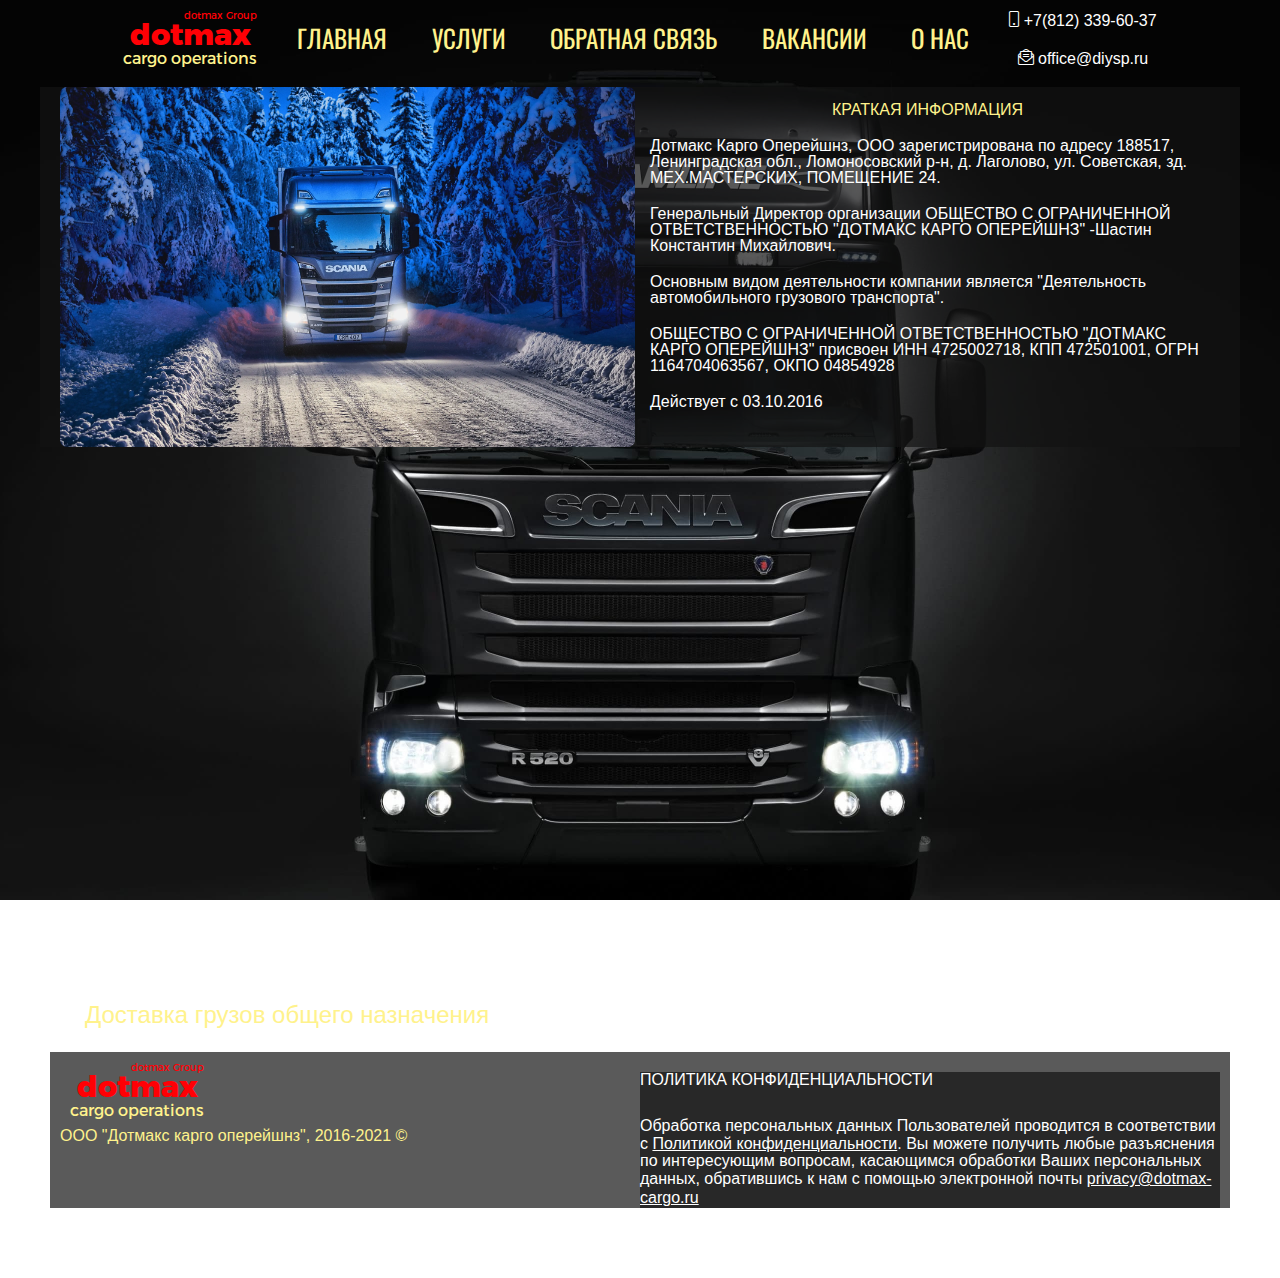
==== index.html @ 5ddc84f1 "Update index.html" ====
<!DOCTYPE html>
<html lang="ru">

<head>
    <meta charset="UTF-8">
    <meta name="viewport" content="width=device-width, initial-scale=1.0">
    <meta name="description"
        content="Логистическая компания. Весь спектр логистических услуг, доставка грузов. Подробную информацию Вы можете узнать по тел: +7 (812) 339-60-37.">
    <meta name="keywords"
        content="Логистические услуги, температурный режим, доставка в Мурманс, доставка в Москву, доставка в Казань, складские помещения ">
    <title>DOTMAX-CARGO</title>
    <link rel="preconnect" href="https://fonts.gstatic.com">
    <link href="https://fonts.googleapis.com/css2?family=Oswald:wght@400;700&display=swap" rel="stylesheet">
    <link rel="stylesheet" href="css/iconsfont.css">
    <link rel="stylesheet" href="css/style.css">
</head>

<body>
    <div class="wrapper">
        <header class="header">
            <div class="logo">
                <div class="container">
                    <div class="logo__body">
                        <div class="logo__uptitle">dotmax Group</div>
                        <div class="logo__title">dotmax</div>
                        <div class="logo__subtitle">cargo operations</div>
                    </div>
                </div>
            </div>
            <nav class="nav">
                <ul class="nav__list">
                    <li class="nav__item"><a href="">Главная</a></li>
                    <li class="nav__item"><a href="#services">Услуги</a></li>
                    <li class="nav__item"><a href="">Обратная связь</a></li>
                    <li class="nav__item"><a href="">Вакансии</a></li>
                    <li class="nav__item"><a href="">О нас</a></li>
                </ul>
            </nav>
            <div class="contacts">
                <div class="contacts__phone">
                    <a href="tel:+78123396037" class="icon-phone"> +7(812) 339-60-37</a></div>
                <div class="contacts__mail">
                    <a href="mailto:office@diysp.ru" class="icon-mail"> office@diysp.ru</a>
                </div>

            </div>
            <div class="header__burger">
                <span></span>
            </div>
        </header>
        <main class="main">
            <div class="greet__block">
                <div class="container">
                    <article class="article">
                        <div class="greet__img">
                            <img src="img/scania-r450.webp" alt="scania r450" />
                        </div>
                        <div class="main__info">
                            <div class="greet__title">
                                <h2>Краткая информация</h2>
                            </div>
                            <p> Дотмакс Карго Оперейшнз, ООО зарегистрирована по адресу 188517,
                                Ленинградская обл., Ломоносовский р-н, д. Лаголово, ул. Советская, зд. МЕХ.МАСТЕРСКИХ,
                                ПОМЕЩЕНИЕ 24.
                            </p>
                            <p>Генеральный Директор организации ОБЩЕСТВО С ОГРАНИЧЕННОЙ ОТВЕТСТВЕННОСТЬЮ
                                "ДОТМАКС КАРГО ОПЕРЕЙШНЗ" -Шастин Константин Михайлович.</p>
                            <p>Основным видом деятельности компании является "Деятельность автомобильного грузового
                                транспорта".</p>
                            <p>ОБЩЕСТВО С ОГРАНИЧЕННОЙ ОТВЕТСТВЕННОСТЬЮ "ДОТМАКС КАРГО ОПЕРЕЙШНЗ" присвоен ИНН
                                4725002718,
                                КПП 472501001, ОГРН 1164704063567, ОКПО 04854928</p>
                            <p>Действует с 03.10.2016</p>
                        </div>
                    </article>
                </div>
            </div>
            <div class="slider" id="services">
                <div class="container">
                    <div class="slide" style="background-image:
                                url('https://cdn.pixabay.com/photo/2018/05/11/23/45/highway-3392100_960_720.jpg');">
                        <h3>Доставка грузов общего назначения</h3>
                    </div>
                    <div class="slide"
                        style="background-image:
                                url('https://cdn.pixabay.com/photo/2019/10/10/14/02/thermometer-4539605_960_720.jpg');">
                        <h3>Доставка температурных грузов</h3>
                    </div>
                    <div class="slide" style="background-image:
                                url('https://cdn.pixabay.com/photo/2018/12/06/12/02/container-3859710_960_720.jpg');">
                        <h3>Доставка контейнеров</h3>
                    </div>
                    <div class="slide" style="background-image:
                                url('https://cdn.pixabay.com/photo/2015/01/08/18/26/man-593333_960_720.jpg');">
                        <h3>Как-то надо назвать....</h3>
                    </div>
                    <div class="slide" style="
                                    background-image:
                                    url('https://cdn.pixabay.com/photo/2014/08/02/11/40/high-bay-408222_960_720.jpg');
                                    ">
                        <h3>Погрузочные работы</h3>
                    </div>
                    <div class="slide" style="
                                    background-image:
                                    url('https://cdn.pixabay.com/photo/2017/05/30/22/57/wood-2358480_960_720.jpg');
                                    ">
                        <h3>Складское хранение</h3>
                    </div>
                </div>
            </div>
        </main>
        <footer class="footer">
            <div class="container">
                <div class="footer__logo">
                    <div class="logo__body">
                        <div class="logo__uptitle">dotmax Group</div>
                        <div class="logo__title">dotmax</div>
                        <div class="logo__subtitle">cargo operations</div>
                    </div>
                    <p>ООО "Дотмакс карго оперейшнз", 2016-2021 &#169</p>
                </div>
                
                <div class="privacy">
                    <div class="privacy__body">
                        <div class="privacy__title">Политика конфиденциальности</div>
                        <div class="privacy__text">Обработка персональных данных Пользователей проводится в соответствии с <a href="privacy/privacy.html" class="privacy">Политикой конфиденциальности</a>. Вы можете получить любые разъяснения по интересующим вопросам, касающимся обработки Ваших персональных данных, обратившись к нам с помощью электронной почты <a href="">privacy@dotmax-cargo.ru</a></div>
                    </div>
                </div>
            </div>
        </footer>
    </div>
    <script src="js/script.js"></script>
</body>

</html>
---- css/iconsfont.css ----
@font-face {
  font-family: 'icomoon';
  src:  url('../fonts/icomoon.eot?n1qohs');
  src:  url('../fonts/icomoon.eot?n1qohs#iefix') format('embedded-opentype'),
    url('../fonts/icomoon.ttf?n1qohs') format('truetype'),
    url('../fonts/icomoon.woff?n1qohs') format('woff'),
    url('../fonts/icomoon.svg?n1qohs#icomoon') format('svg');
  font-weight: normal;
  font-style: normal;
  font-display: block;
}

[class^="icon-"]::before, [class*=" icon-"]::before {
  /* use !important to prevent issues with browser extensions that change fonts */
  font-family: 'icomoon' !important;
  speak: never;
  font-style: normal;
  font-weight: normal;
  font-variant: normal;
  text-transform: none;
  line-height: 1;

  /* Better Font Rendering =========== */
  -webkit-font-smoothing: antialiased;
  -moz-osx-font-smoothing: grayscale;
}

.icon-arrow_l:before {
  content: "\e90d";
}
.icon-arrow_r:before {
  content: "\e90e";
}
.icon-load:before {
  content: "\e90c";
}
.icon-warehouse:before {
  content: "\e900";
}
.icon-inventory:before {
  content: "\e901";
}
.icon-location:before {
  content: "\e902";
}
.icon-timed:before {
  content: "\e903";
}
.icon-phone:before {
  content: "\e905";
}
.icon-mail:before {
  content: "\e906";
}
.icon-inbox:before {
  content: "\e907";
}
.icon-dolly:before {
  content: "\e908";
}
.icon-triangle:before {
  content: "\e909";
}
.icon-truck_front:before {
  content: "\e90a";
}
.icon-pallet:before {
  content: "\e90b";
}
---- css/style.css ----
@font-face {
   font-family: 'TruenoRg';
   src: url('../font/TruenoRg.eot');
   src: local('☺'), url('../font/TruenoRg.woff') format('woff'), url('../font/TruenoRg.ttf') format('truetype'), url('../font/TruenoRg.svg') format('svg');
   font-weight: normal;
   font-style: normal;
}

@font-face {
   font-family: 'TruenoExBd';
   src: url('../font/TruenoExBd.eot');
   src: local('☺'), url('../font/TruenoExBd.woff') format('woff'), url('../font/TruenoExBd.ttf') format('truetype'), url('../font/TruenoExBd.svg') format('svg');
   font-weight: normal;
   font-style: normal;
}

/* Обнуление страницы */

* {
    padding: 0px;
    margin: 0px;
    border: 0px;
}
*,
*:before,
*:after {
    -moz-box-sizing: border-box;
    -webkit-box-sizing: border-box;
    box-sizing: border-box;
}
:focus,
:active {
    outline: none;
}
a:focus,
a:active {
    outline: none;
}
aside,
nav,
footer,
header,
section {
    display: block;
}
html,
body {
    height: 100%;
    /* min-width: 1180px; */
}
body {
    line-height: 1;
    font-family: $fontFamily;
    //text-rendering: optimizeLegibility;
    -ms-text-size-adjust: 100%;
    -moz-text-size-adjust: 100%;
    -webkit-text-size-adjust: 100%;
}
input,
button,
textarea {
    font-family: $fontFamily;
}
input::-ms-clear {
    display: none;
}
button {
    cursor: pointer;
}
button::-moz-focus-inner {
    padding: 0;
    border: 0;
}
a,
a:visited {
    text-decoration: none;
}
a:hover {
    text-decoration: none;
}
ul li {
    list-style: none;
}
img {
    vertical-align: top;
}
h1,
h2,
h3,
h4,
h5,
h6 {
    font-weight: inherit;
    font-size: inherit;
}
//-webkit-overflow-scrolling: touch;
//animation-play-state: paused !important;


=================================/ОСНОВНОЙ БЛОК/========================================================
.Revolution-1-hex {
   color: #FF0005;
}

.Revolution-2-hex {
   color: #FFF28C;
}

.Revolution-3-hex {
   color: #959595;
}

.Revolution-4-hex {
   color: #3D3D3D;
}

.Revolution-5-hex {
   color: #121212;
}
.Revolution-6-hex {
   color: #3D4772;
   
}

 * {
   margin: 0;
   padding: 0;
   border-style: border-box;
}

html,
body {
   height: 100%;
   background: #121212;
   background: url('../img/scania-bg.jpg') 0 0/cover no-repeat fixed;
   background-position: center;
   font-family: Arial, Helvetica, sans-serif;
   color: #959595;
}

.wrapper {
   min-height: 100%;
   display: flex;
   flex-direction: column;
   justify-content: center;
   align-items: center;
   position: relative;
   overflow: auto;
}

.header {
   max-width: 1180px;
   display: flex;
   justify-content: space-between;
}

/* .logo {} */

.container {
   max-width: 1180px;
}

.logo__body {
   display: inline-flex;
   flex-direction: column;
   justify-content: center;
   align-items: center;
   padding: 10px;
}

.logo__uptitle {
   font-family: 'TruenoRg';
   color: #FF0005;
   font-size: 10px;
   align-self: flex-end;
}

.logo__title {
   font-family: 'TruenoExBd';
   color: #FF0005;
   font-weight: 700;
   font-size: 30px;
}

.logo__subtitle {
   font-family: 'TruenoRg';
   color: #FFF28C;
}

.contacts {
   display: flex;
   flex-direction: column;
   position: relative;
   justify-content: center;
   align-items: center;
   margin: 0 auto;
}
.nav {
   display: flex;
   flex: 1 1 auto;
}

.nav__list li {
   display: inline-block;
   padding: 25px 20px 25px;
}

.nav__item a {
   font-family: 'Oswald', sans-serif;
   text-decoration: none;
   font-size: 25px;
   color: #FFF28C;
   text-transform: uppercase;
}

.nav__item a:hover {
   color: #FF0005;
}

@media (max-width: 1082px) {
   .contacts {
      position: fixed;
      width: 100vw;
      left: 0;
      bottom: 0;
      flex-direction: row;
      background: #121212e1;
      padding: 10px;
      justify-content: space-around;
      padding: 15px 10px;
   }
}
@media (max-width: 950px) {
   .header {
      width: 100%;
      display: flex;
      justify-content: space-between;
   }

   .contacts__phone,
   .contacts__mail {
      flex: 1 1 auto;
      margin: 0 auto;
      border-radius: 5px;
      padding: 20px;
      -webkit-border-radius: 5px;
      -moz-border-radius: 5px;
      -ms-border-radius: 5px;
      -o-border-radius: 5px;
   }
   .nav__list li{
      display: block;
   }
}

@media (max-width: 450px) {
   .contacts__phone a,
   .contacts__mail a {
      font-size: 10px;
   }
}

.contacts__phone a,
.contacts__mail a {
   padding: 10px;
}

.contacts__phone,
.contacts__mail {
   text-align: center;
   padding: 5px;
   margin: 5px;
}

.contacts__phone>a,
.contacts__mail>a {
   text-decoration: none;
   color: #fff;
}

/* .icon-phone {}

.contacts__mail {}

.icon-mail {} */

.greet__block {
   color: #fff;
   margin: 10px;
   padding: 0 10px;
   background: #121212b2;
}

.article {
   display: flex;
}
.greet__img{
   flex: 1 1 50vw;
}
.main__info{
   flex: 1 1 50vw;
   margin: 5px;

}

.greet__title {
   padding: 10px;
}
.greet__title>h2{
   text-align: center;
   text-transform: uppercase;
   color: #FFF28C;
}

@media (max-width: 768px) {
   .article {
   display: block;
   margin: 0 auto;
   }
}
.main__info p{
   padding: 10px 10px;
}
.article {
   
}
.greet__img{
   display: block;
   background-size: cover;
}
.greet__img img{
   height: 40vh;
   width: 100%;
   object-position: center;
   object-fit: cover;
   border-radius: 7px;
   -webkit-border-radius: 7px;
   -moz-border-radius: 7px;
   -ms-border-radius: 7px;
   -o-border-radius: 7px;
}



@media (max-width: 950px) {
   body.lock {
      overflow: hidden;
   }

   .nav {
      justify-content: space-between;
   }

   .header__burger {
      margin: 30px;
      display: block;
      position: relative;
      width: 30px;
      height: 20px;
      position: relative;
      z-index: 5;
   }

   .header__burger span {
      background-color: #fff;
      position: absolute;
      width: 100%;
      height: 2px;
      left: 0;
      top: 9px;
      transition: all 0.3s ease 0s;
   }

   .header__burger:before,
   .header__burger:after {
      content: "";
      background-color: #fff;
      position: absolute;
      width: 100%;
      height: 2px;
      left: 0;
      transition: all 0.3s ease 0s;
   }

   .header__burger:before {
      top: 0;
   }

   .header__burger:after {
      bottom: 0;
   }

   .header__burger.active:before {
      transform: rotate(45deg);
      top: 9px;
   }

   .header__burger.active:after {
      transform: rotate(-45deg);
      bottom: 9px;
   }

   .header__burger.active span {
      transform: scale(0);
   }

   .nav {
      display: block;
      position: fixed;
      top: -100%;
      left: 0;
      width: 100%;
      height: 100%;
      background-color: #3D4772;
      padding: 90px 10px 20px 10px;
      transition: all 0.5s ease 0s;
      overflow: auto;
      z-index: 2;
   }

   .nav.active {
      top: 0;
   }

   .nav__item {
      font-size: 30px;
   }

   .nav__list li {
      margin: 0px 0px 5px 0px;
   }
}

@media (max-width: 330px) {
   .logo__body {
      display: none;
   }
}

.main {
   flex: 1 1 auto;
}
.container {
   max-width: 1180px;
   display: flex;
   padding: 0 10px;
   margin: 0 auto;
}
.slide {
   height: 65vh;
   border-radius: 10px;
   -webkit-border-radius: 10px;
   -moz-border-radius: 10px;
   -ms-border-radius: 10px;
   -o-border-radius: 10px;
   margin: 5px;
   cursor: pointer;
   flex: 1;
   color: #FFF28C;
   background-size: cover;
   background-position: center;
   background-repeat: no-repeat;
   position: relative;
   transition: all 0.5s ease-in-out;
   -webkit-transition: all 0.5s ease-in-out;
   -moz-transition: all 0.5s ease-in-out;
   -ms-transition: all 0.5s ease-in-out;
   -o-transition: all 0.5s ease-in-out;
}

.slide h3 {
   position: absolute;
   font-size: 24px;
   bottom: 20px;
   left: 20px;
   margin: 0;
   opacity: 0;
}

.slide.active {
   flex: 10;
}

.slide.active h3 {
   opacity: 1;
   transition: opasity 0.3s ease-in 1s;
   -webkit-transition: opasity 0.3s ease-in 1s;
   -moz-transition: opasity 0.3s ease-in 1s;
   -ms-transition: opasity 0.3s ease-in 1s;
   -o-transition: opasity 0.3s ease-in 1s;
}


.footer {
   display: flex;
   flex-wrap: wrap;
   margin-bottom: 70px;
   color: #FFF28C;
   background: #121212b2;
}
.footer__logo {
   flex: 0 1 50%;
}

.privacy {
   flex: 0 1 50%;
   border-radius: 5px;
   -webkit-border-radius: 5px;
   -moz-border-radius: 5px;
   -ms-border-radius: 5px;
   -o-border-radius: 5px;
}
.privacy__body {
   background: #121212b2;
   color: #fff;

}
.privacy__title {
   margin: 20px 0;
   text-transform: uppercase;
   
}
.privacy__text {
   padding-top: 10px;
}
.privacy__text a{
   text-decoration: underline;
   color: #fff;
   line-height: 1.2;


}
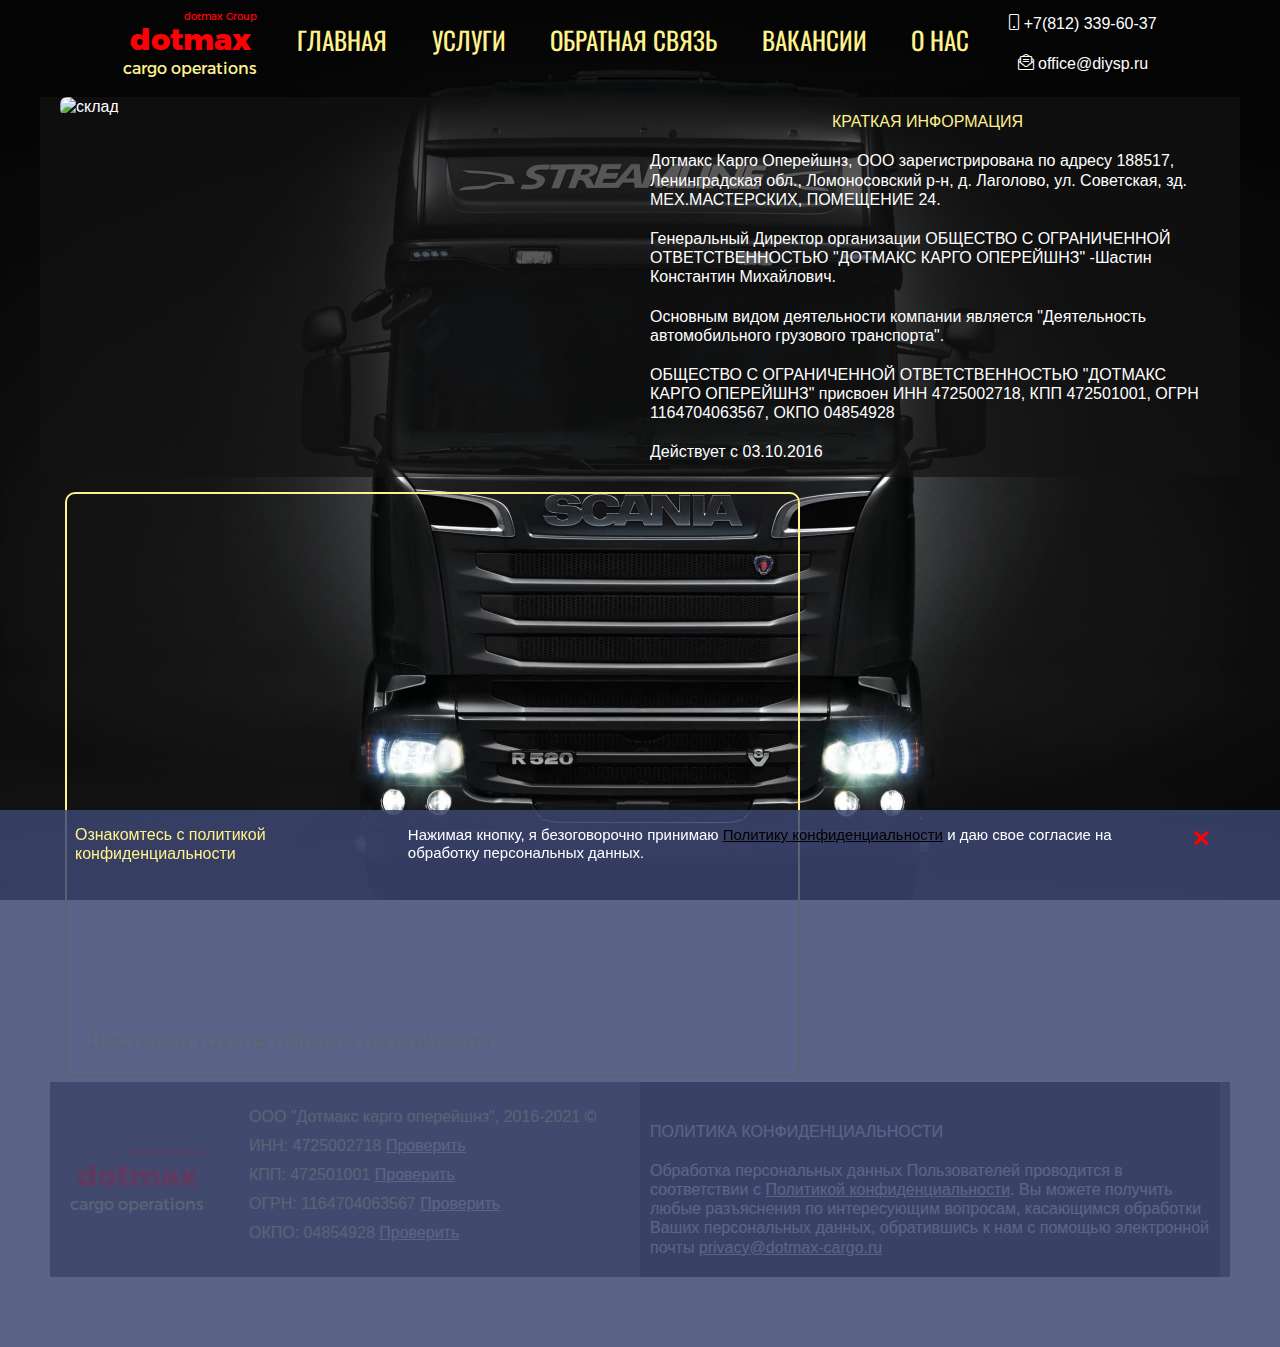
==== commit 76683fe6: "add popup, adaptive" ====
--- a/index.html
+++ b/index.html
@@ -1,5 +1,5 @@
 <!DOCTYPE html>
-<html lang="ru">
+<html lang="en">
 
 <head>
     <meta charset="UTF-8">
@@ -53,7 +53,7 @@
                 <div class="container">
                     <article class="article">
                         <div class="greet__img">
-                            <img src="img/scania-r450.webp" alt="scania r450" />
+                            <img src="https://cdn.pixabay.com/photo/2020/04/03/04/48/forklift-4997426_960_720.jpg" alt="склад" />
                         </div>
                         <div class="main__info">
                             <div class="greet__title">
@@ -108,6 +108,15 @@
                     </div>
                 </div>
             </div>
+            <div id="popup" class="popup">
+                <div class="container">
+                    <div class="popup__body">
+                        <a href="#popup" class="popup__close">&times</a>
+                        <div class="popup__title">Ознакомтесь с политикой конфиденциальности</div>
+                        <div class="popup__text">Нажимая кнопку, я безоговорочно принимаю <a href="/privacy/privacy.html">Политику конфиденциальности</a>  и даю свое согласие на обработку персональных данных.</div>
+                    </div>
+                </div>
+            </div>
         </main>
         <footer class="footer">
             <div class="container">
@@ -117,13 +126,19 @@
                         <div class="logo__title">dotmax</div>
                         <div class="logo__subtitle">cargo operations</div>
                     </div>
-                    <p>ООО "Дотмакс карго оперейшнз", 2016-2021 &#169</p>
+                    
                 </div>
-                
+                <div class="footer__text">
+                        <p>ООО "Дотмакс карго оперейшнз", 2016-2021 &#169</p>
+                        <p>ИНН: 4725002718 <a href="https://egrul.nalog.ru/index.html">Проверить</a></p>
+                        <p>КПП: 472501001 <a href="https://egrul.nalog.ru/index.html">Проверить</a></p>
+                        <p>ОГРН: 1164704063567 <a href="https://service.nalog.ru/uwsfind.do">Проверить</a></p>
+                        <p>ОКПО: 04854928 <a href="https://websbor.gks.ru/online/info">Проверить</a> </p> 
+                    </div>
                 <div class="privacy">
                     <div class="privacy__body">
                         <div class="privacy__title">Политика конфиденциальности</div>
-                        <div class="privacy__text">Обработка персональных данных Пользователей проводится в соответствии с <a href="privacy/privacy.html" class="privacy">Политикой конфиденциальности</a>. Вы можете получить любые разъяснения по интересующим вопросам, касающимся обработки Ваших персональных данных, обратившись к нам с помощью электронной почты <a href="">privacy@dotmax-cargo.ru</a></div>
+                        <div class="privacy__text">Обработка персональных данных Пользователей проводится в соответствии с <a href="/privacy/privacy.html" class="privacy">Политикой конфиденциальности</a>. Вы можете получить любые разъяснения по интересующим вопросам, касающимся обработки Ваших персональных данных, обратившись к нам с помощью электронной почты <a href="mailto:privacy@dotmax-cargo.ru">privacy@dotmax-cargo.ru</a></div>
                     </div>
                 </div>
             </div>
--- a/css/style.css
+++ b/css/style.css
@@ -136,6 +136,7 @@
    background-position: center;
    font-family: Arial, Helvetica, sans-serif;
    color: #959595;
+   line-height: 1.2;
 }
 
 .wrapper {
@@ -478,10 +479,12 @@
 }
 
 .slide.active {
+   border: 2px solid #FFF28C;
    flex: 10;
 }
 
 .slide.active h3 {
+   
    opacity: 1;
    transition: opasity 0.3s ease-in 1s;
    -webkit-transition: opasity 0.3s ease-in 1s;
@@ -489,7 +492,69 @@
    -ms-transition: opasity 0.3s ease-in 1s;
    -o-transition: opasity 0.3s ease-in 1s;
 }
-
+.popup {
+   position: fixed;
+   width: 100%;
+   height: 100%;
+   background: #3d4772d7;
+   top: 90%;
+   left: 0;
+}
+.popup:target{
+   opacity: 0;
+   visibility: hidden;
+}
+.container {
+}
+.popup__body {
+   min-height: 100%;
+   display: flex;
+   align-items: center;
+   justify-content: center;
+   padding: 5px;
+   position: relative;
+}
+
+.popup__close {
+   position: absolute;
+   top: 10px;
+   right: 10px;
+   font-size: 30px;
+   font-weight: bold;
+   color: #FF0005;
+   cursor: pointer;
+}
+.popup__title {
+   color: #FFF28C;
+   padding: 10px;
+}
+.popup__text {
+   font-size: 15px;
+   color: #fff;
+   padding: 0 30px;
+   
+}
+.popup__text a{
+   color: #000;
+   text-decoration: underline;
+}
+@media (max-width:330px){
+   .popup{
+      top: 70%;
+   }
+   .popup__title{
+      padding: 5px;
+   }
+
+   .popup__body {
+      display: block;
+      padding: 5px;
+   }
+   .popup__text {
+      padding: 0 5px;
+      overflow-y: auto;
+   }
+}
 
 .footer {
    display: flex;
@@ -498,8 +563,23 @@
    color: #FFF28C;
    background: #121212b2;
 }
+
 .footer__logo {
-   flex: 0 1 50%;
+   
+   flex: 0 1 15%;
+   display: flex;
+}
+.footer__text {
+   flex: 1 1 auto;
+   padding: 20px 10px;
+   line-height: 1.2;
+}
+.footer__text p{
+   padding: 5px;
+}
+.footer__text a{
+   text-decoration: underline;
+   color: #fff;
 }
 
 .privacy {
@@ -509,14 +589,15 @@
    -moz-border-radius: 5px;
    -ms-border-radius: 5px;
    -o-border-radius: 5px;
+   
 }
 .privacy__body {
    background: #121212b2;
    color: #fff;
-
+padding: 20px 10px;
 }
 .privacy__title {
-   margin: 20px 0;
+   margin: 20px 0 10px;
    text-transform: uppercase;
    
 }
@@ -527,6 +608,10 @@
    text-decoration: underline;
    color: #fff;
    line-height: 1.2;
-
-
-}
+}
+@media (max-width: 330px) {
+   .footer .container{
+      display: block;
+      
+   }
+}
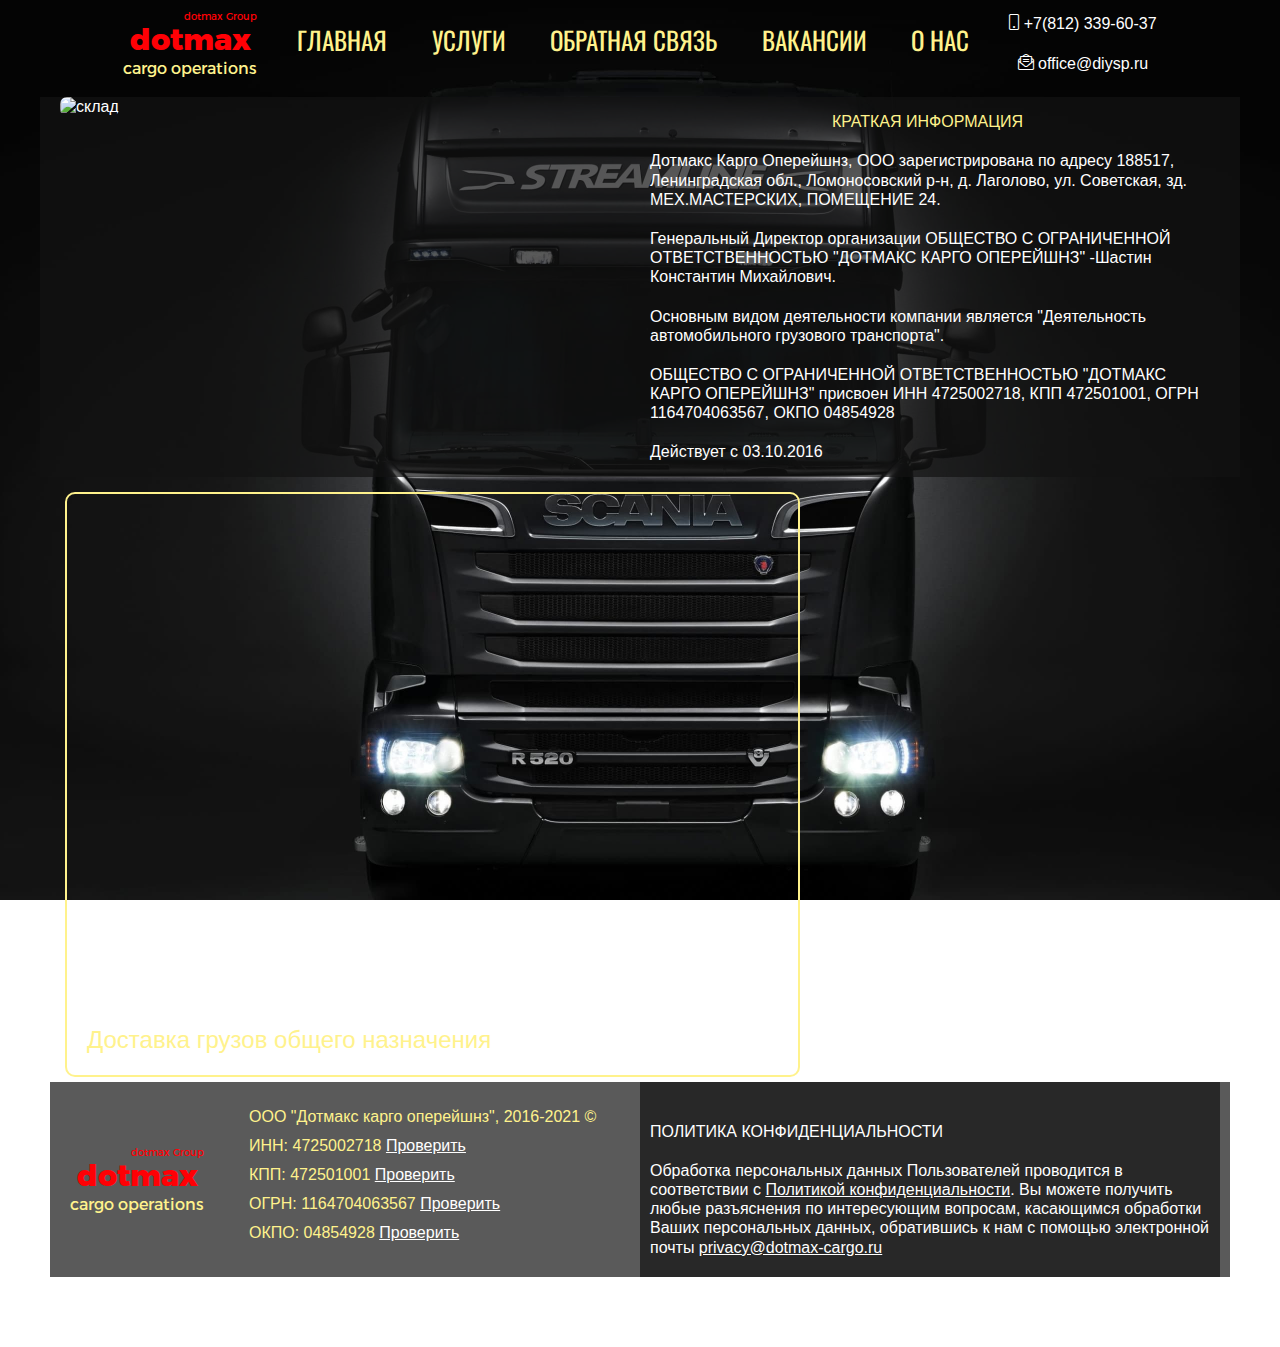
==== commit e5e994e5: "popup off" ====
--- a/index.html
+++ b/index.html
@@ -108,7 +108,7 @@
                     </div>
                 </div>
             </div>
-            <div id="popup" class="popup">
+<!--             <div id="popup" class="popup">
                 <div class="container">
                     <div class="popup__body">
                         <a href="#popup" class="popup__close">&times</a>
@@ -116,7 +116,7 @@
                         <div class="popup__text">Нажимая кнопку, я безоговорочно принимаю <a href="/privacy/privacy.html">Политику конфиденциальности</a>  и даю свое согласие на обработку персональных данных.</div>
                     </div>
                 </div>
-            </div>
+            </div> -->
         </main>
         <footer class="footer">
             <div class="container">
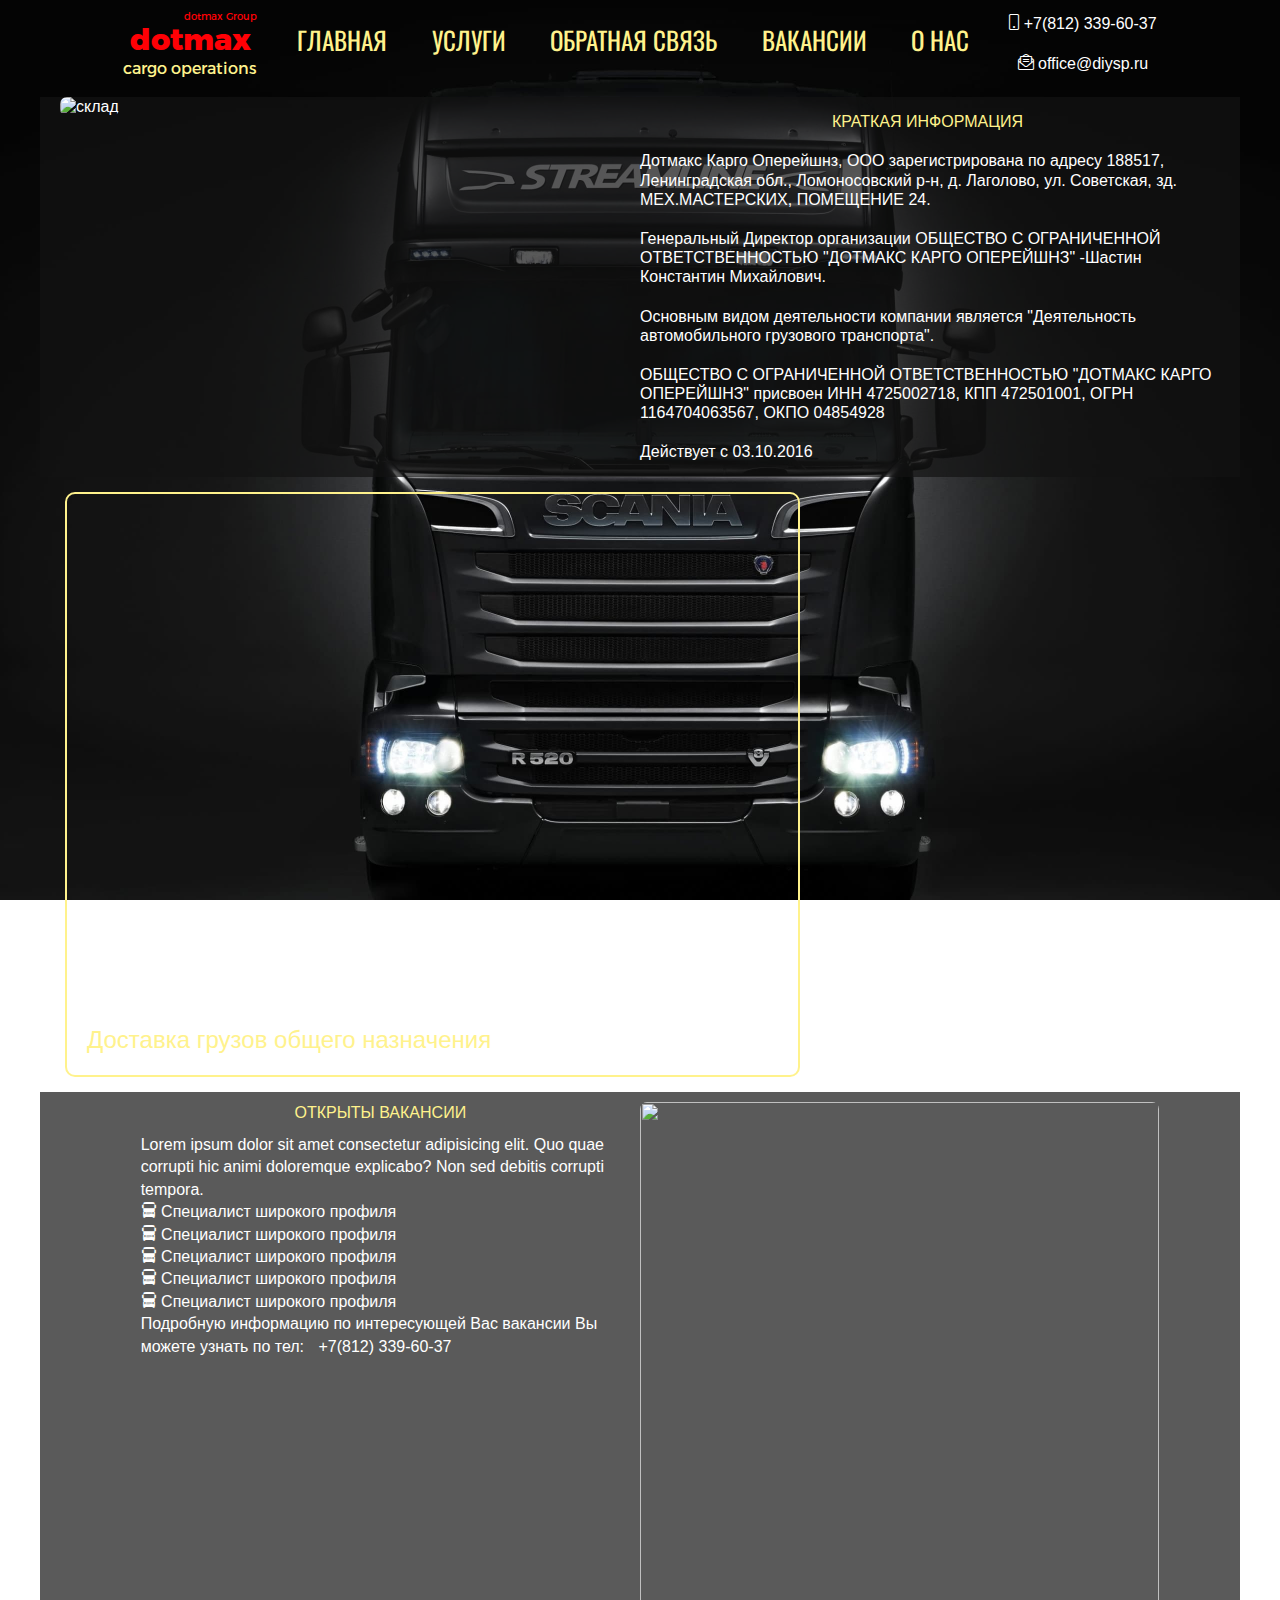
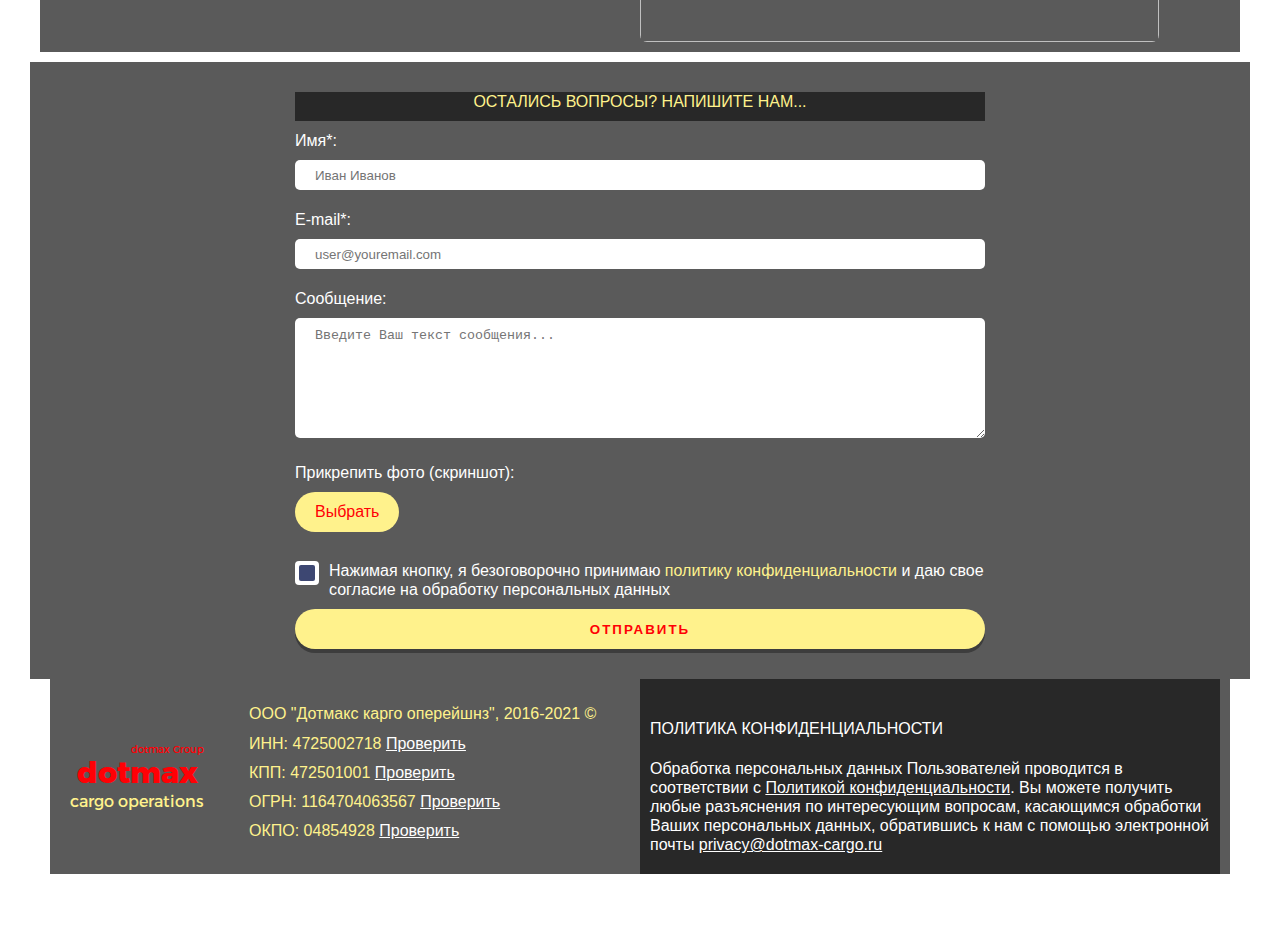
==== commit 777ef882: "add feedback, some adaptive (iphone 8 plus), vacancies" ====
--- a/index.html
+++ b/index.html
@@ -53,7 +53,8 @@
                 <div class="container">
                     <article class="article">
                         <div class="greet__img">
-                            <img src="https://cdn.pixabay.com/photo/2020/04/03/04/48/forklift-4997426_960_720.jpg" alt="склад" />
+                            <img src="https://cdn.pixabay.com/photo/2020/04/03/04/48/forklift-4997426_960_720.jpg"
+                                alt="склад" />
                         </div>
                         <div class="main__info">
                             <div class="greet__title">
@@ -108,15 +109,77 @@
                     </div>
                 </div>
             </div>
-<!--             <div id="popup" class="popup">
-                <div class="container">
-                    <div class="popup__body">
-                        <a href="#popup" class="popup__close">&times</a>
-                        <div class="popup__title">Ознакомтесь с политикой конфиденциальности</div>
-                        <div class="popup__text">Нажимая кнопку, я безоговорочно принимаю <a href="/privacy/privacy.html">Политику конфиденциальности</a>  и даю свое согласие на обработку персональных данных.</div>
-                    </div>
-                </div>
-            </div> -->
+            <div class="vacancies" id="vacancies">
+                <div class="container">
+                    <div class="vacancies__text">
+                        <div class="vacancies__title">
+                            <h2>Открыты вакансии</h2>
+                        </div>
+                        <div class="vacansies__body">
+                            <p>Lorem ipsum dolor sit amet consectetur adipisicing elit. Quo quae corrupti hic animi
+                                doloremque explicabo? Non sed debitis corrupti tempora.</p>
+                            <ul>
+                                <li class="icon-truck_front"> Специалист широкого профиля</li>
+                                <li class="icon-truck_front"> Специалист широкого профиля</li>
+                                <li class="icon-truck_front"> Специалист широкого профиля</li>
+                                <li class="icon-truck_front"> Специалист широкого профиля</li>
+                                <li class="icon-truck_front"> Специалист широкого профиля</li>
+                            </ul>
+                            <p>Подробную информацию по интересующей Вас вакансии Вы можете узнать по тел: <a
+                                    href="tel:+78123396037">+7(812) 339-60-37</a></p>
+                        </div>
+                    </div>
+                    <div class="vacancies__img">
+                        <img src="https://cdn.pixabay.com/photo/2018/03/17/10/49/bulletin-board-3233643_960_720.jpg"
+                            alt="" />
+                    </div>
+                </div>
+            </div>
+
+            <div class="feedback">
+
+                <div class="form">
+                    <form action="#" id="form" class="form__body" method="post">
+                        <h2 class="feedback">Остались вопросы? Напишите нам...</h2>
+                        <div class="form__item">
+                            <label for="formName" class="form__label">Имя*:</label>
+                            <input placeholder="Иван Иванов" type="text" name="name" id="formName" class="form__input">
+                        </div>
+                        <div class="form__item">
+                            <label for="formEmail" class="form__label">E-mail*:</label>
+                            <input placeholder="user@youremail.com" type="text" name="email" id="formEmail"
+                                class="form__input">
+                        </div>
+                        <div class="form__item">
+                            <label for="formMessage" class="form__label">Сообщение:</label>
+                            <textarea placeholder="Введите Ваш текст сообщения..." name="message" id="formMessage"
+                                class="form__input"></textarea>
+                        </div>
+                        <div class="form__item">
+                            <div class="form__label">Прикрепить фото (скриншот):</div>
+                            <div class="file">
+                                <div class="file__item">
+                                    <input accept=".jpg, .png, .gif" type="file" name="image" class="file__input"
+                                        id="formImage">
+                                    <div class="file__button">Выбрать</div>
+                                </div>
+                                <div class="file__preview"></div>
+                            </div>
+                        </div>
+                        <div class="form__item">
+                            <div class="form__checkbox">
+                                <input type="checkbox" checked name="agreement" id="formAgreement"
+                                    class="checkbox__input">
+                                <label for="formAgreement" class="checkbox__label"><span>Нажимая кнопку, я безоговорочно
+                                        принимаю <a href="/privacy/privacy.html">политику конфиденциальности</a> и даю
+                                        свое согласие на обработку персональных данных</span></label>
+                            </div>
+                        </div>
+                        <button type="submit" class="form__button">Отправить</button>
+                    </form>
+                </div>
+            </div>
+
         </main>
         <footer class="footer">
             <div class="container">
@@ -126,19 +189,23 @@
                         <div class="logo__title">dotmax</div>
                         <div class="logo__subtitle">cargo operations</div>
                     </div>
-                    
+
                 </div>
                 <div class="footer__text">
-                        <p>ООО "Дотмакс карго оперейшнз", 2016-2021 &#169</p>
-                        <p>ИНН: 4725002718 <a href="https://egrul.nalog.ru/index.html">Проверить</a></p>
-                        <p>КПП: 472501001 <a href="https://egrul.nalog.ru/index.html">Проверить</a></p>
-                        <p>ОГРН: 1164704063567 <a href="https://service.nalog.ru/uwsfind.do">Проверить</a></p>
-                        <p>ОКПО: 04854928 <a href="https://websbor.gks.ru/online/info">Проверить</a> </p> 
-                    </div>
+                    <p>ООО "Дотмакс карго оперейшнз", 2016-2021 &#169</p>
+                    <p>ИНН: 4725002718 <a href="https://egrul.nalog.ru/index.html">Проверить</a></p>
+                    <p>КПП: 472501001 <a href="https://egrul.nalog.ru/index.html">Проверить</a></p>
+                    <p>ОГРН: 1164704063567 <a href="https://service.nalog.ru/uwsfind.do">Проверить</a></p>
+                    <p>ОКПО: 04854928 <a href="https://websbor.gks.ru/online/info">Проверить</a> </p>
+                </div>
                 <div class="privacy">
                     <div class="privacy__body">
                         <div class="privacy__title">Политика конфиденциальности</div>
-                        <div class="privacy__text">Обработка персональных данных Пользователей проводится в соответствии с <a href="/privacy/privacy.html" class="privacy">Политикой конфиденциальности</a>. Вы можете получить любые разъяснения по интересующим вопросам, касающимся обработки Ваших персональных данных, обратившись к нам с помощью электронной почты <a href="mailto:privacy@dotmax-cargo.ru">privacy@dotmax-cargo.ru</a></div>
+                        <div class="privacy__text">Обработка персональных данных Пользователей проводится в соответствии
+                            с <a href="/privacy/privacy.html" class="privacy">Политикой конфиденциальности</a>. Вы
+                            можете получить любые разъяснения по интересующим вопросам, касающимся обработки Ваших
+                            персональных данных, обратившись к нам с помощью электронной почты <a
+                                href="mailto:privacy@dotmax-cargo.ru">privacy@dotmax-cargo.ru</a></div>
                     </div>
                 </div>
             </div>
@@ -147,4 +214,4 @@
     <script src="js/script.js"></script>
 </body>
 
-</html>
+</html>--- a/css/style.css
+++ b/css/style.css
@@ -17,88 +17,103 @@
 /* Обнуление страницы */
 
 * {
-    padding: 0px;
-    margin: 0px;
-    border: 0px;
-}
+   padding: 0px;
+   margin: 0px;
+   border: 0px;
+}
+
 *,
 *:before,
 *:after {
-    -moz-box-sizing: border-box;
-    -webkit-box-sizing: border-box;
-    box-sizing: border-box;
-}
+   -moz-box-sizing: border-box;
+   -webkit-box-sizing: border-box;
+   box-sizing: border-box;
+}
+
 :focus,
 :active {
-    outline: none;
-}
+   outline: none;
+}
+
 a:focus,
 a:active {
-    outline: none;
-}
+   outline: none;
+}
+
 aside,
 nav,
 footer,
 header,
 section {
-    display: block;
-}
+   display: block;
+}
+
 html,
 body {
-    height: 100%;
-    /* min-width: 1180px; */
-}
+   height: 100%;
+   /* min-width: 1180px; */
+}
+
 body {
-    line-height: 1;
-    font-family: $fontFamily;
-    //text-rendering: optimizeLegibility;
-    -ms-text-size-adjust: 100%;
-    -moz-text-size-adjust: 100%;
-    -webkit-text-size-adjust: 100%;
-}
+   line-height: 1;
+   font-family: $fontFamily;
+   //text-rendering: optimizeLegibility;
+   -ms-text-size-adjust: 100%;
+   -moz-text-size-adjust: 100%;
+   -webkit-text-size-adjust: 100%;
+}
+
 input,
 button,
 textarea {
-    font-family: $fontFamily;
-}
+   font-family: $fontFamily;
+}
+
 input::-ms-clear {
-    display: none;
-}
+   display: none;
+}
+
 button {
-    cursor: pointer;
-}
+   cursor: pointer;
+}
+
 button::-moz-focus-inner {
-    padding: 0;
-    border: 0;
-}
+   padding: 0;
+   border: 0;
+}
+
 a,
 a:visited {
-    text-decoration: none;
-}
+   text-decoration: none;
+}
+
 a:hover {
-    text-decoration: none;
-}
+   text-decoration: none;
+}
+
 ul li {
-    list-style: none;
-}
+   list-style: none;
+}
+
 img {
-    vertical-align: top;
-}
+   vertical-align: top;
+}
+
 h1,
 h2,
 h3,
 h4,
 h5,
 h6 {
-    font-weight: inherit;
-    font-size: inherit;
-}
+   font-weight: inherit;
+   font-size: inherit;
+}
+
 //-webkit-overflow-scrolling: touch;
 //animation-play-state: paused !important;
 
 
-=================================/ОСНОВНОЙ БЛОК/========================================================
-.Revolution-1-hex {
+=================================/ОСНОВНОЙ БЛОК/========================================================.Revolution-1-hex {
    color: #FF0005;
 }
 
@@ -117,12 +132,13 @@
 .Revolution-5-hex {
    color: #121212;
 }
+
 .Revolution-6-hex {
    color: #3D4772;
-   
-}
-
- * {
+
+}
+
+* {
    margin: 0;
    padding: 0;
    border-style: border-box;
@@ -196,6 +212,7 @@
    align-items: center;
    margin: 0 auto;
 }
+
 .nav {
    display: flex;
    flex: 1 1 auto;
@@ -231,6 +248,7 @@
       padding: 15px 10px;
    }
 }
+
 @media (max-width: 950px) {
    .header {
       width: 100%;
@@ -249,12 +267,14 @@
       -ms-border-radius: 5px;
       -o-border-radius: 5px;
    }
-   .nav__list li{
+
+   .nav__list li {
       display: block;
    }
 }
 
 @media (max-width: 450px) {
+
    .contacts__phone a,
    .contacts__mail a {
       font-size: 10px;
@@ -295,10 +315,12 @@
 .article {
    display: flex;
 }
-.greet__img{
+
+.greet__img {
    flex: 1 1 50vw;
 }
-.main__info{
+
+.main__info {
    flex: 1 1 50vw;
    margin: 5px;
 
@@ -307,7 +329,8 @@
 .greet__title {
    padding: 10px;
 }
-.greet__title>h2{
+
+.greet__title>h2 {
    text-align: center;
    text-transform: uppercase;
    color: #FFF28C;
@@ -315,22 +338,24 @@
 
 @media (max-width: 768px) {
    .article {
-   display: block;
-   margin: 0 auto;
-   }
-}
-.main__info p{
-   padding: 10px 10px;
-}
-.article {
-   
-}
-.greet__img{
+      display: block;
+      margin: 0 auto;
+   }
+}
+
+.main__info p {
+   padding: 10px 0px;
+}
+
+.article {}
+
+.greet__img {
    display: block;
    background-size: cover;
 }
-.greet__img img{
-   height: 40vh;
+
+.greet__img img {
+   height: 60vh;
    width: 100%;
    object-position: center;
    object-fit: cover;
@@ -340,8 +365,6 @@
    -ms-border-radius: 7px;
    -o-border-radius: 7px;
 }
-
-
 
 @media (max-width: 950px) {
    body.lock {
@@ -432,7 +455,7 @@
    }
 }
 
-@media (max-width: 330px) {
+@media (max-width: 440px) {
    .logo__body {
       display: none;
    }
@@ -441,12 +464,14 @@
 .main {
    flex: 1 1 auto;
 }
+
 .container {
    max-width: 1180px;
    display: flex;
    padding: 0 10px;
    margin: 0 auto;
 }
+
 .slide {
    height: 65vh;
    border-radius: 10px;
@@ -484,7 +509,7 @@
 }
 
 .slide.active h3 {
-   
+
    opacity: 1;
    transition: opasity 0.3s ease-in 1s;
    -webkit-transition: opasity 0.3s ease-in 1s;
@@ -492,68 +517,265 @@
    -ms-transition: opasity 0.3s ease-in 1s;
    -o-transition: opasity 0.3s ease-in 1s;
 }
-.popup {
-   position: fixed;
+
+.vacancies {
+   display: flex;
+   background: #121212b2;
+   margin: 10px;
+   padding: 10px 0px;
+}
+
+.vacancies__img {
+   flex: 1 1 50vw;
+   display: block;
+   background-size: cover;
+}
+
+.vacancies__img img {
+
+   height: 60vh;
+   width: 100%;
+   object-position: center;
+   object-fit: cover;
+   border-radius: 7px;
+   -webkit-border-radius: 7px;
+   -moz-border-radius: 7px;
+   -ms-border-radius: 7px;
+   -o-border-radius: 7px;
+}
+
+.vacancies__text {
+   line-height: 1.4;
+   flex: 1 1 50vw;
+   /* padding: 0px 0px 0px 5px; */
+}
+
+.vacancies__title>h2,
+.form h2 {
+   text-align: center;
+   text-transform: uppercase;
+   color: #FFF28C;
+   padding: 0px 0px 10px 0px;
+}
+
+.vacansies__body,
+.vacansies__body a {
+   color: #fff;
+   margin: 0px 0px 0px 10px;
+
+}
+
+.vacansies__body p,
+.vacansies__body li {
+   padding: 0px 0px 0px 10px;
+}
+
+.icon-truck_front {
+   color: #fff;
+}
+
+@media (max-width:768px) {
+   .vacancies {
+      display: block;
+      margin: 0 auto;
+   }
+
+   #vacancies .container {
+      display: flex;
+      flex-direction: column;
+   }
+
+   .vacancies__img {
+      order: 1;
+   }
+
+   .vacancies__text {
+      order: 2;
+   }
+}
+
+.feedback {
+   background: #121212b2;
+}
+
+.form {
+   max-width: 700px;
+   margin: 0 auto;
+   color: #fff;
+   padding: 30px 0;
+}
+
+.form *{
+   outline: 0;
+}
+
+.form__body {
+   margin: 0 5px;
+}
+
+.form__item {
+   margin: 10px 0px;
+}
+
+.form__input {
+   height: 30px;
+   margin: 0px 0px 10px 0px;
+   padding: 0 20px;
+   border-radius: 5px;
+   -webkit-border-radius: 5px;
+   -moz-border-radius: 5px;
+   -ms-border-radius: 5px;
+   -o-border-radius: 5px;
+   width: 100%;
+}
+
+.form__input:focus{
+   box-shadow: 0 0 10px #FFF28C;
+}
+
+textarea.form__input {
+   min-height: 120px;
+   padding: 10px 20px;
+   overflow-y: auto;
+   resize: vertical;
+}
+
+.form__label {
+   display: block;
+   margin: 0px 0px 10px 0px;
+}
+
+.file {}
+
+.file__item {
+   position: relative;
+}
+
+.file__input {
+   position: absolute;
+   top: 0;
+   left: 0;
    width: 100%;
    height: 100%;
-   background: #3d4772d7;
-   top: 90%;
-   left: 0;
-}
-.popup:target{
    opacity: 0;
-   visibility: hidden;
-}
-.container {
-}
-.popup__body {
-   min-height: 100%;
-   display: flex;
+   font-size: 0;
+   cursor: pointer;
+}
+
+.file__button {
+   display: inline-flex;
+   min-height: 40px;
+   border-radius: 30px;
+   -webkit-border-radius: 30px;
+   -moz-border-radius: 30px;
+   -ms-border-radius: 30px;
+   -o-border-radius: 30px;
+   justify-content: center;
    align-items: center;
+   background-color: #FFF28C;
+   color: #FF0005;
+   padding: 0 20px;
+}
+
+.file__preview {
+   display: inline-block;
+   max-width: 150px;
+}
+
+.file__preview img {
+   max-width: 100%;
+}
+
+.form__checkbox {}
+
+.checkbox__input {
+   display: none;
+}
+.checkbox__input:checked + .checkbox__label::after{
+   transform: scale(1);
+   -webkit-transform: scale(1);
+   -moz-transform: scale(1);
+   -ms-transform: scale(1);
+   -o-transform: scale(1);
+   transition: transform 0.5s ease 0s;
+   -webkit-transition: transform 0.5s ease 0s;
+   -moz-transition: transform 0.5s ease 0s;
+   -ms-transition: transform 0.5s ease 0s;
+   -o-transition: transform 0.5s ease 0s;
+}
+
+.checkbox__label {
+   display: inline-flex;
+   align-items: center;
+   position: relative;
+}
+.checkbox__label::before {
+   content: "";
+   align-self: flex-start;
+   flex: 0 0 24px;
+   height: 24px;
+   background-color: #fff;
+   border-radius: 4px;
+   -webkit-border-radius: 4px;
+   -moz-border-radius: 4px;
+   -ms-border-radius: 4px;
+   -o-border-radius: 4px;
+   margin: 0px 10px 0px 0px;
+}
+.checkbox__label::after{
+   content: "";
+   width: 16px;
+   height: 16px;
+   top: 4px;
+   left: 4px;
+   position: absolute;
+   background-color: #3D4772;
+   border-radius: 2px;
+   -webkit-border-radius: 2px;
+   -moz-border-radius: 2px;
+   -ms-border-radius: 2px;
+   -o-border-radius: 2px;
+   cursor: pointer;
+   transform: scale(0);
+   -webkit-transform: scale(0);
+   -moz-transform: scale(0);
+   -ms-transform: scale(0);
+   -o-transform: scale(0);
+}
+.checkbox__label a{
+color: #FFF28C;
+}
+.form__button {
+   width: 100%;
+   display: flex;
    justify-content: center;
-   padding: 5px;
-   position: relative;
-}
-
-.popup__close {
-   position: absolute;
-   top: 10px;
-   right: 10px;
-   font-size: 30px;
+   align-items: center;
+   min-height: 40px;
    font-weight: bold;
+   text-transform: uppercase;
+   letter-spacing: 2px;
+   border-radius: 20px;
+   -webkit-border-radius: 20px;
+   -moz-border-radius: 20px;
+   -ms-border-radius: 20px;
+   -o-border-radius: 20px;
+   background-color: #FFF28C;
    color: #FF0005;
-   cursor: pointer;
-}
-.popup__title {
-   color: #FFF28C;
-   padding: 10px;
-}
-.popup__text {
-   font-size: 15px;
-   color: #fff;
-   padding: 0 30px;
-   
-}
-.popup__text a{
-   color: #000;
-   text-decoration: underline;
-}
-@media (max-width:330px){
-   .popup{
-      top: 70%;
-   }
-   .popup__title{
-      padding: 5px;
-   }
-
-   .popup__body {
-      display: block;
-      padding: 5px;
-   }
-   .popup__text {
-      padding: 0 5px;
-      overflow-y: auto;
-   }
+   box-shadow: 0 4px 0 #3D3D3D;
+   transition: background-color 0.5s ease 0s;
+   -webkit-transition: background-color 0.5s ease 0s;
+   -moz-transition: background-color 0.5s ease 0s;
+   -ms-transition: background-color 0.5s ease 0s;
+   -o-transition: background-color 0.5s ease 0s;
+   position: relative; 
+   top: 0;
+}
+.form__button:hover {
+   background-color: #3D4772;
+}
+.form__button:active {
+   top: 3px;
+   box-shadow: 0 2px 0 #3D3D3D;
 }
 
 .footer {
@@ -565,19 +787,22 @@
 }
 
 .footer__logo {
-   
+
    flex: 0 1 15%;
    display: flex;
 }
+
 .footer__text {
    flex: 1 1 auto;
    padding: 20px 10px;
    line-height: 1.2;
 }
-.footer__text p{
+
+.footer__text p {
    padding: 5px;
 }
-.footer__text a{
+
+.footer__text a {
    text-decoration: underline;
    color: #fff;
 }
@@ -589,29 +814,34 @@
    -moz-border-radius: 5px;
    -ms-border-radius: 5px;
    -o-border-radius: 5px;
-   
-}
+
+}
+
 .privacy__body {
    background: #121212b2;
    color: #fff;
-padding: 20px 10px;
-}
+   padding: 20px 10px;
+}
+
 .privacy__title {
    margin: 20px 0 10px;
    text-transform: uppercase;
-   
-}
+
+}
+
 .privacy__text {
    padding-top: 10px;
 }
-.privacy__text a{
+
+.privacy__text a {
    text-decoration: underline;
    color: #fff;
    line-height: 1.2;
 }
-@media (max-width: 330px) {
-   .footer .container{
+
+@media (max-width: 420px) {
+   .footer .container {
       display: block;
-      
-   }
-}
+
+   }
+}
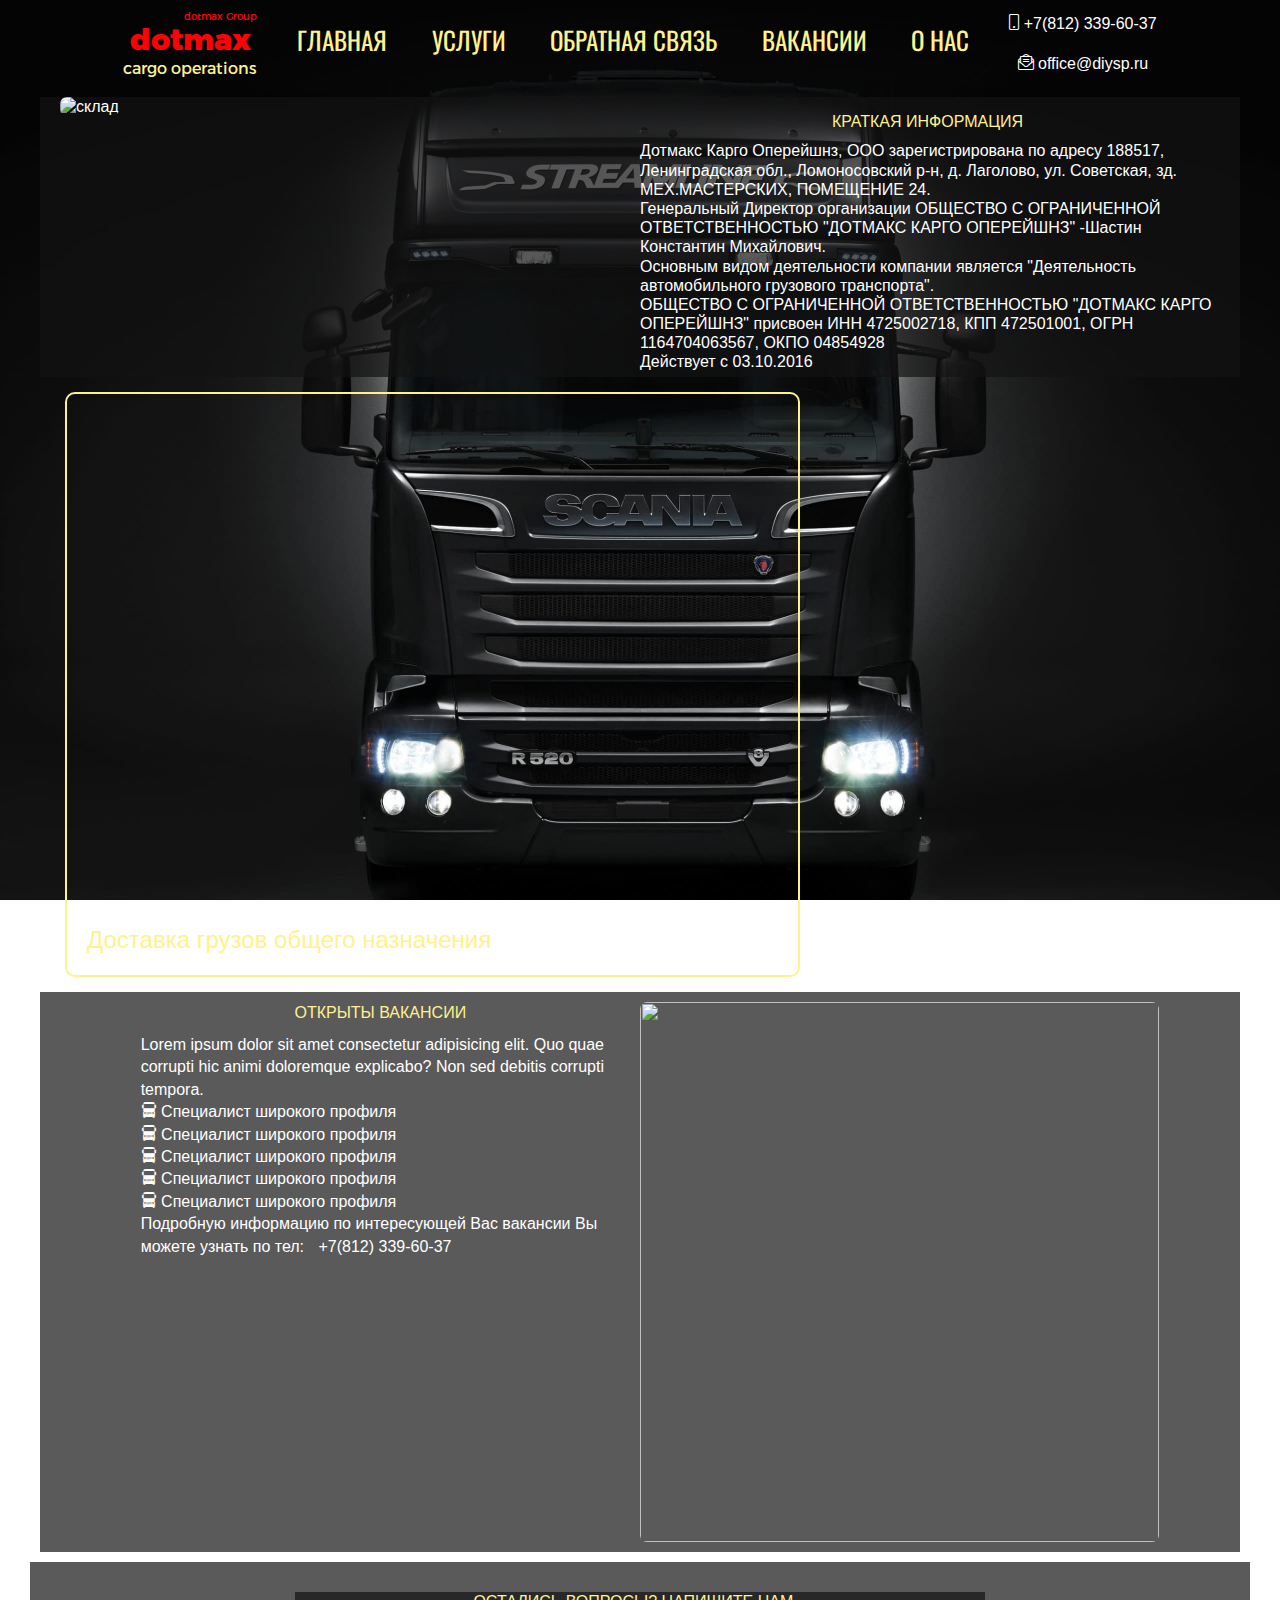
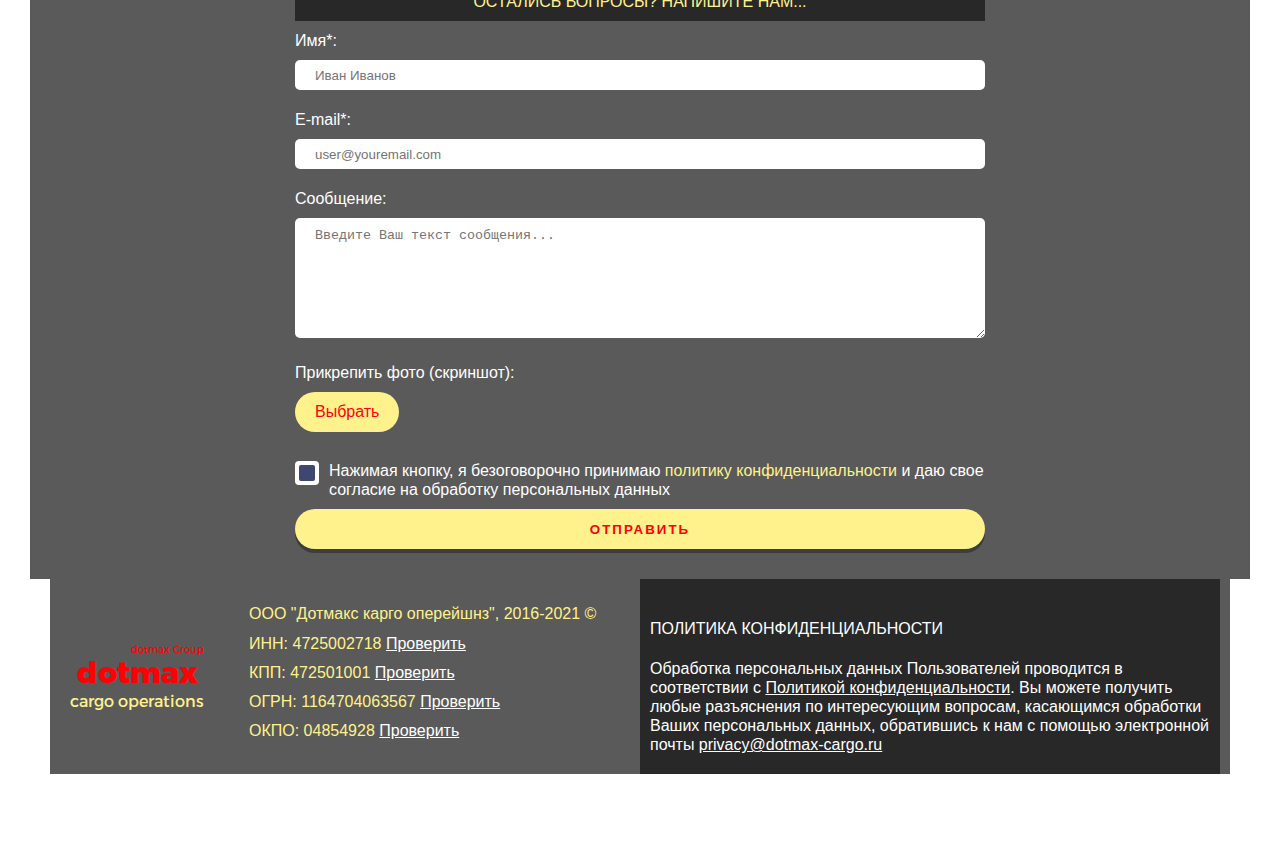
==== commit 1607f56b: "add links among blocks" ====
--- a/index.html
+++ b/index.html
@@ -31,9 +31,9 @@
                 <ul class="nav__list">
                     <li class="nav__item"><a href="">Главная</a></li>
                     <li class="nav__item"><a href="#services">Услуги</a></li>
-                    <li class="nav__item"><a href="">Обратная связь</a></li>
-                    <li class="nav__item"><a href="">Вакансии</a></li>
-                    <li class="nav__item"><a href="">О нас</a></li>
+                    <li class="nav__item"><a href="#feedback">Обратная связь</a></li>
+                    <li class="nav__item"><a href="#vacancies">Вакансии</a></li>
+                    <li class="nav__item"><a href="#aboutus">О нас</a></li>
                 </ul>
             </nav>
             <div class="contacts">
@@ -136,7 +136,7 @@
                 </div>
             </div>
 
-            <div class="feedback">
+            <div class="feedback" id="feedback">
 
                 <div class="form">
                     <form action="#" id="form" class="form__body" method="post">
@@ -191,7 +191,7 @@
                     </div>
 
                 </div>
-                <div class="footer__text">
+                <div class="footer__text" id="aboutus">
                     <p>ООО "Дотмакс карго оперейшнз", 2016-2021 &#169</p>
                     <p>ИНН: 4725002718 <a href="https://egrul.nalog.ru/index.html">Проверить</a></p>
                     <p>КПП: 472501001 <a href="https://egrul.nalog.ru/index.html">Проверить</a></p>
--- a/css/style.css
+++ b/css/style.css
@@ -344,7 +344,7 @@
 }
 
 .main__info p {
-   padding: 10px 0px;
+   padding: 10px 1 0px;
 }
 
 .article {}
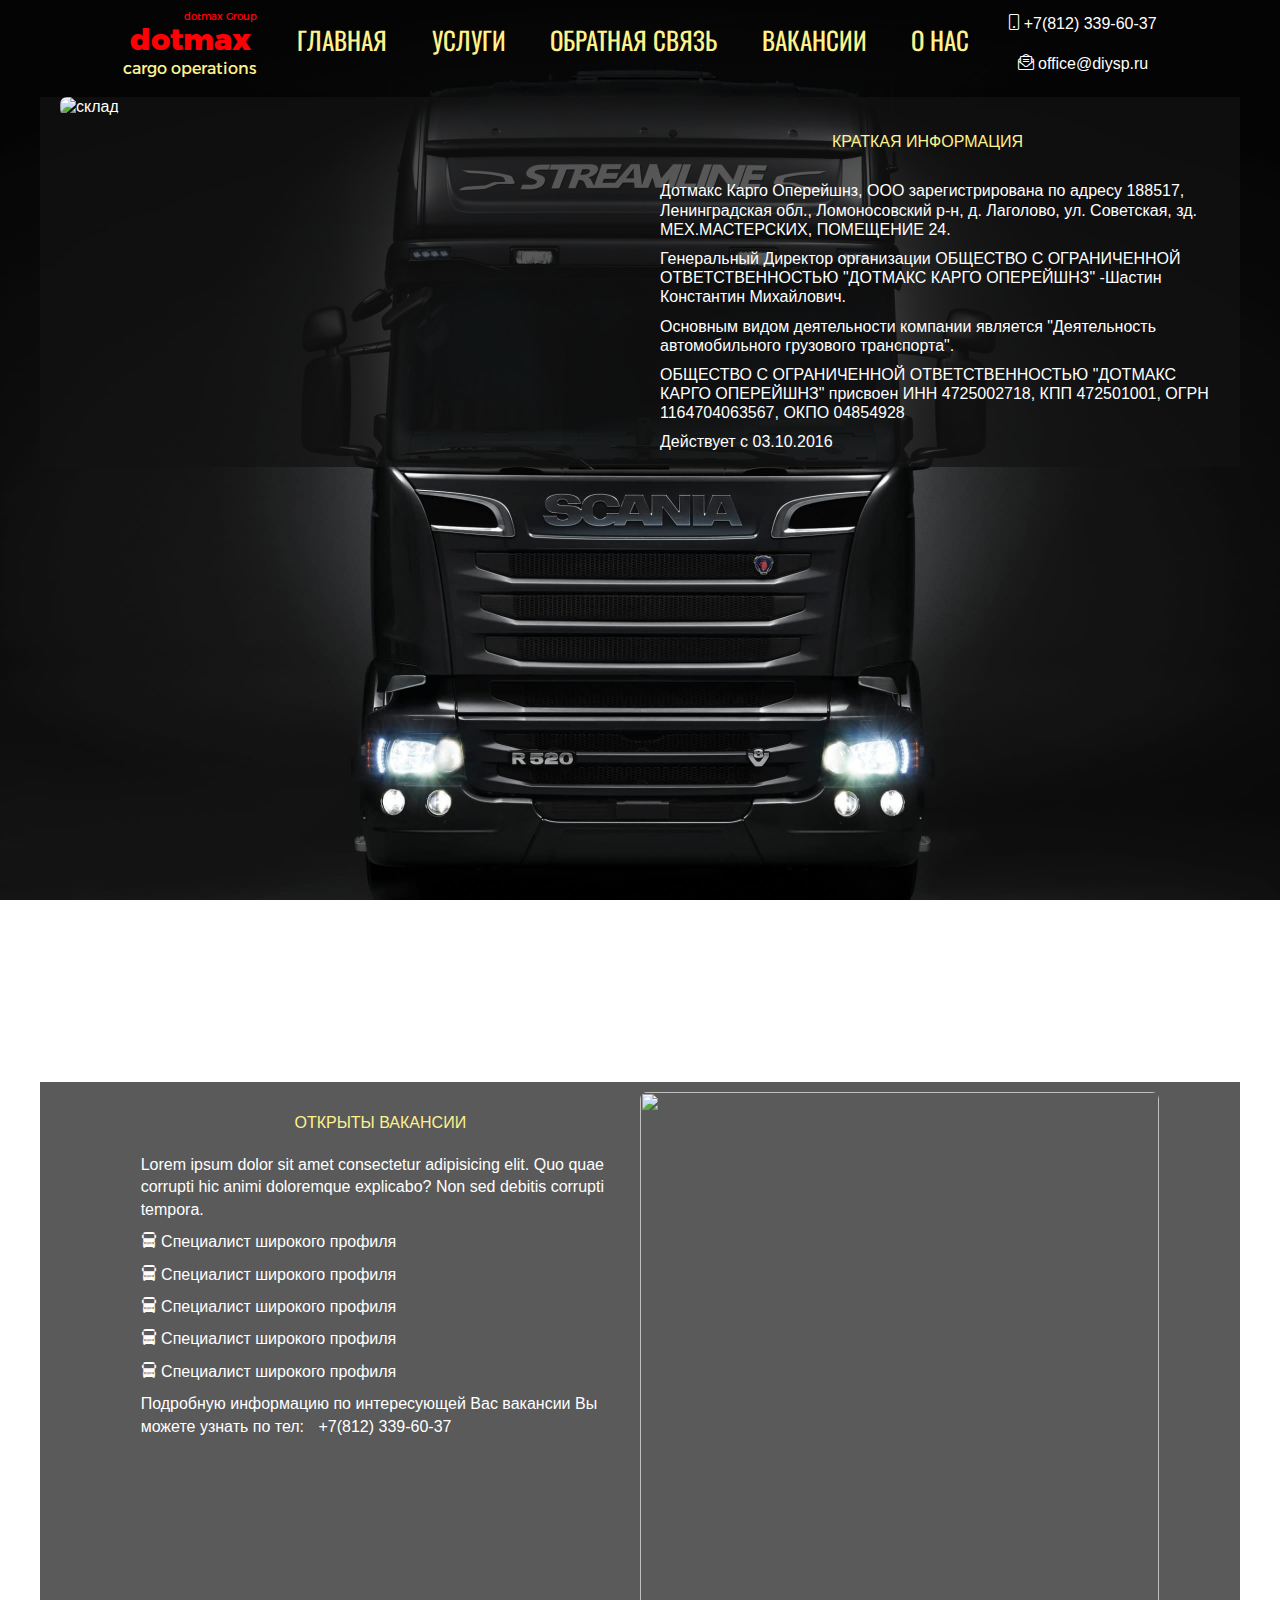
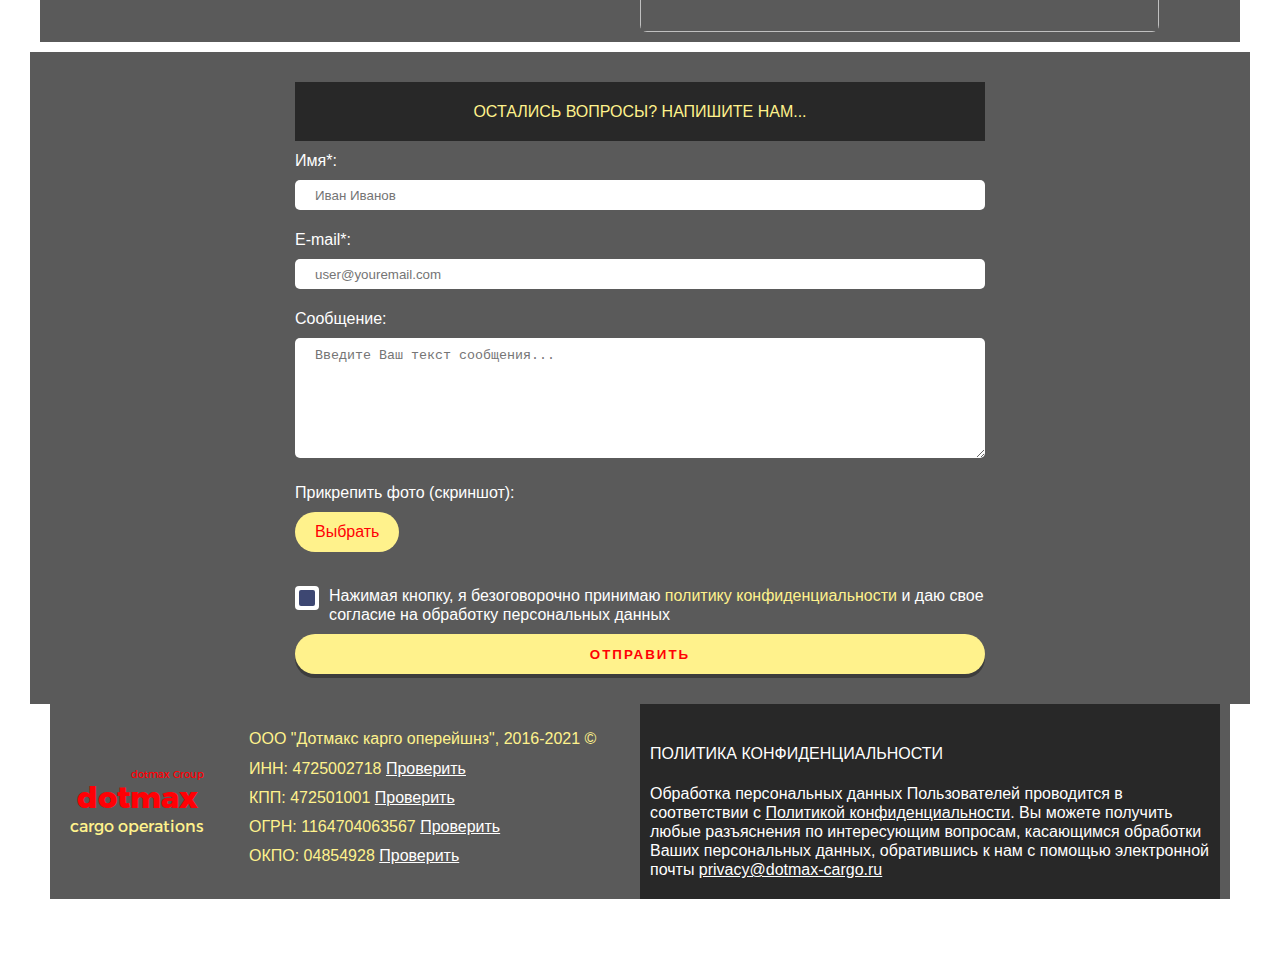
==== commit f730cbdd: "reenter" ====
--- a/index.html
+++ b/index.html
@@ -139,16 +139,16 @@
             <div class="feedback" id="feedback">
 
                 <div class="form">
-                    <form action="#" id="form" class="form__body" method="post">
+                    <form action="#" id="form" enctype="multipart/form-data" class="form__body" method="post">
                         <h2 class="feedback">Остались вопросы? Напишите нам...</h2>
                         <div class="form__item">
                             <label for="formName" class="form__label">Имя*:</label>
-                            <input placeholder="Иван Иванов" type="text" name="name" id="formName" class="form__input">
+                            <input placeholder="Иван Иванов" type="text" name="name" id="formName" class="form__input _required">
                         </div>
                         <div class="form__item">
                             <label for="formEmail" class="form__label">E-mail*:</label>
                             <input placeholder="user@youremail.com" type="text" name="email" id="formEmail"
-                                class="form__input">
+                                class="form__input _required _email">
                         </div>
                         <div class="form__item">
                             <label for="formMessage" class="form__label">Сообщение:</label>
@@ -163,13 +163,13 @@
                                         id="formImage">
                                     <div class="file__button">Выбрать</div>
                                 </div>
-                                <div class="file__preview"></div>
+                                <div id="formPreview"  class="file__preview"></div>
                             </div>
                         </div>
                         <div class="form__item">
                             <div class="form__checkbox">
                                 <input type="checkbox" checked name="agreement" id="formAgreement"
-                                    class="checkbox__input">
+                                    class="checkbox__input _required">
                                 <label for="formAgreement" class="checkbox__label"><span>Нажимая кнопку, я безоговорочно
                                         принимаю <a href="/privacy/privacy.html">политику конфиденциальности</a> и даю
                                         свое согласие на обработку персональных данных</span></label>
--- a/css/style.css
+++ b/css/style.css
@@ -323,14 +323,16 @@
 .main__info {
    flex: 1 1 50vw;
    margin: 5px;
-
-}
-
+}
+.main__info p {
+   padding: 0px 0px 10px 20px;
+}
 .greet__title {
-   padding: 10px;
+   padding: 10px 20px;
 }
 
 .greet__title>h2 {
+   padding: 20px 0px 20px 0px;
    text-align: center;
    text-transform: uppercase;
    color: #FFF28C;
@@ -555,7 +557,7 @@
    text-align: center;
    text-transform: uppercase;
    color: #FFF28C;
-   padding: 0px 0px 10px 0px;
+   padding: 20px 0px 20px 0px;
 }
 
 .vacansies__body,
@@ -567,7 +569,7 @@
 
 .vacansies__body p,
 .vacansies__body li {
-   padding: 0px 0px 0px 10px;
+   padding: 0px 0px 10px 10px;
 }
 
 .icon-truck_front {
@@ -611,6 +613,27 @@
 
 .form__body {
    margin: 0 5px;
+   position: relative;
+}
+.form__body::after {
+   content: "";
+   position: absolute;
+   top: 0;
+   left: 0;
+   width: 100%;
+   height: 100%;
+   background: #121212b2 url('../img/loading.gif') center / 100px no-repeat;
+   opacity: 0;
+   visibility: hidden;
+   transition: all 0.5s ease 0s;
+   -webkit-transition: all 0.5s ease 0s;
+   -moz-transition: all 0.5s ease 0s;
+   -ms-transition: all 0.5s ease 0s;
+   -o-transition: all 0.5s ease 0s;
+}
+.form__body._sending::after {
+   opacity: 1;
+   visibility: visible;
 }
 
 .form__item {
@@ -631,6 +654,9 @@
 
 .form__input:focus{
    box-shadow: 0 0 10px #FFF28C;
+}
+.form__input._error {
+   box-shadow: 0 0 10px #FF0005;
 }
 
 textarea.form__input {
@@ -678,6 +704,7 @@
 }
 
 .file__preview {
+   margin: 10px;
    display: inline-block;
    max-width: 150px;
 }
@@ -687,6 +714,9 @@
 }
 
 .form__checkbox {}
+.form__checkbox._error .checkbox__label::before {
+   box-shadow: 0 0 10px #FF0005;
+}
 
 .checkbox__input {
    display: none;
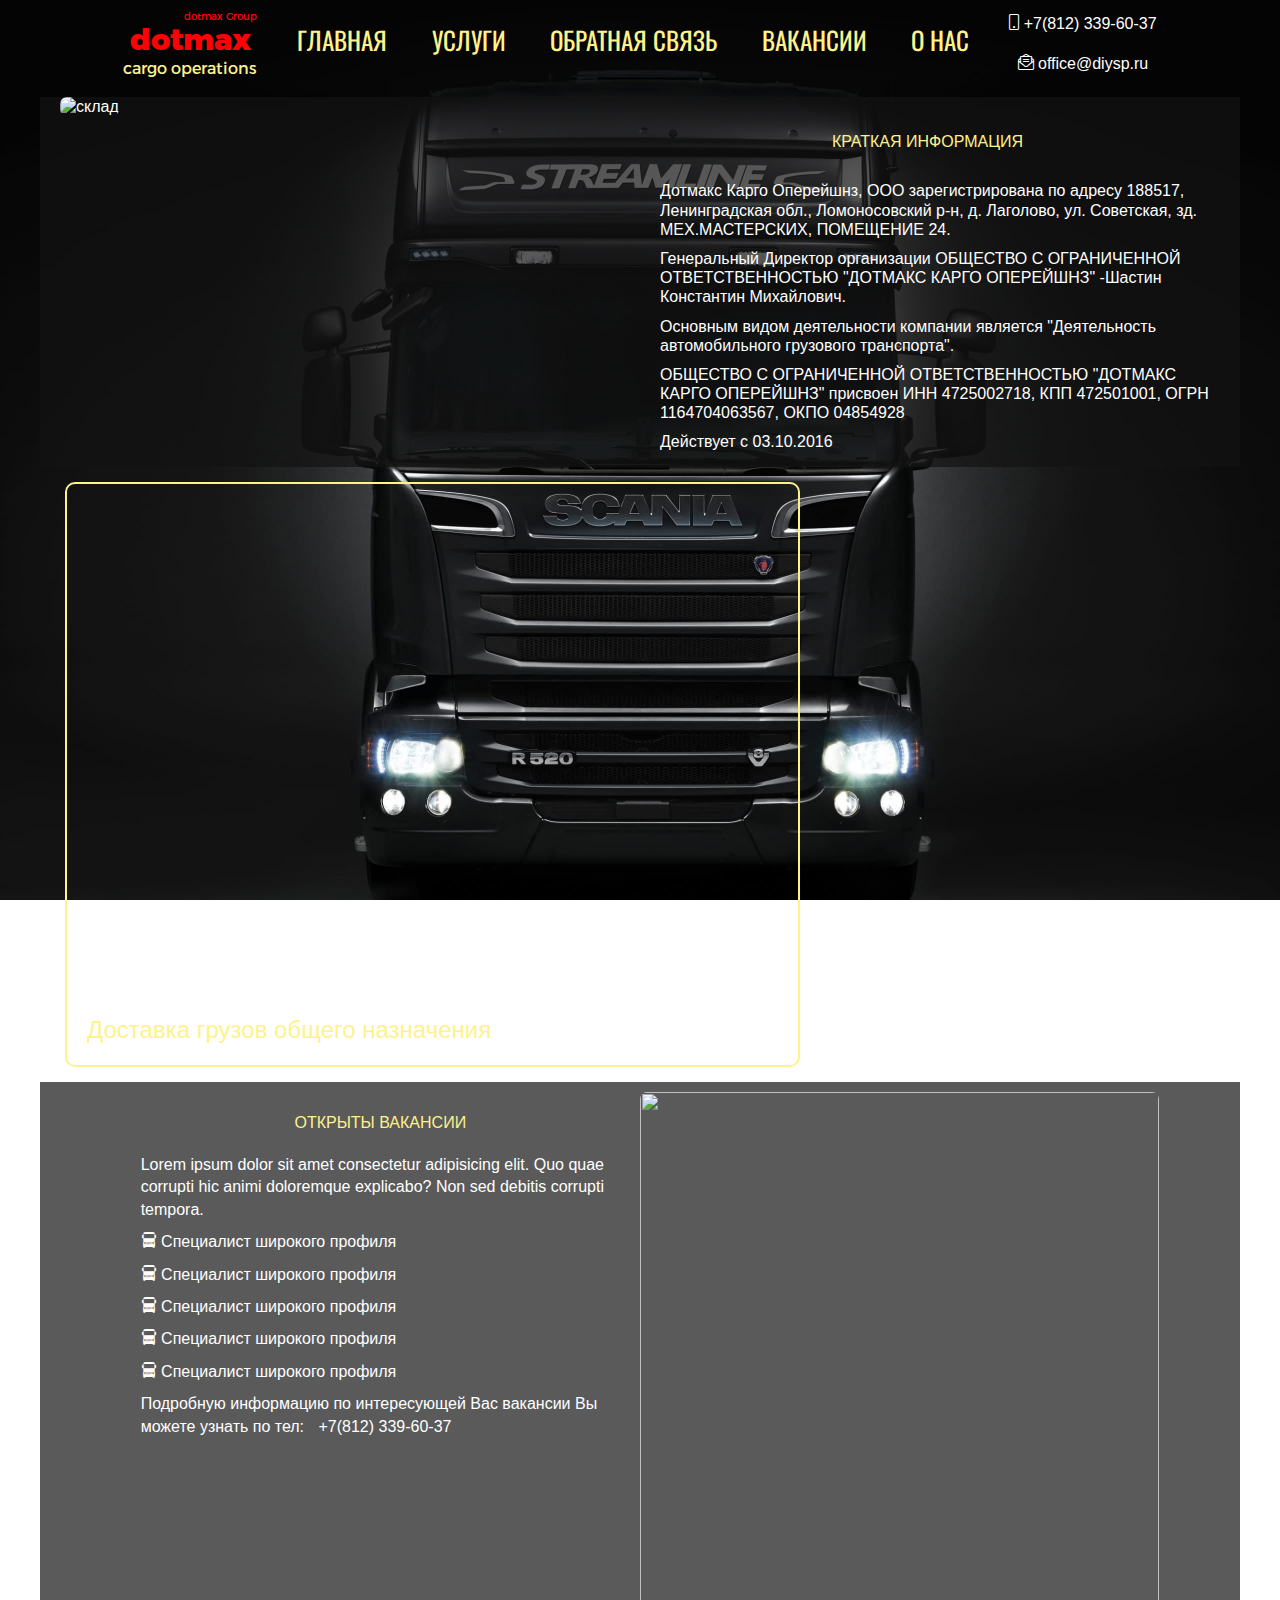
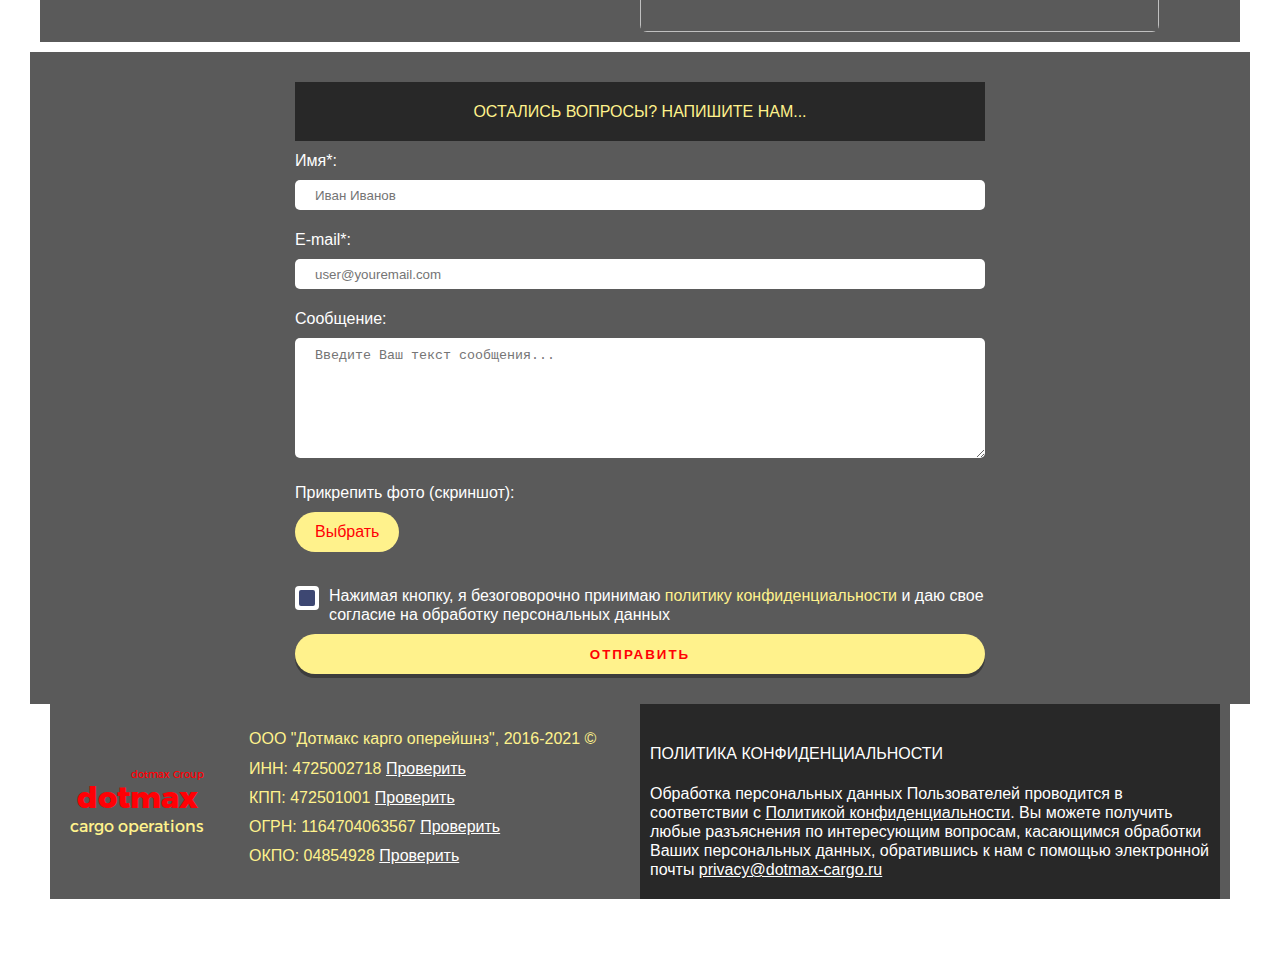
==== commit dcd31fc6: "Add files via upload" ====
--- a/index.html
+++ b/index.html
@@ -211,6 +211,7 @@
             </div>
         </footer>
     </div>
+    <script src="js/form.js"></script>
     <script src="js/script.js"></script>
 </body>
 
